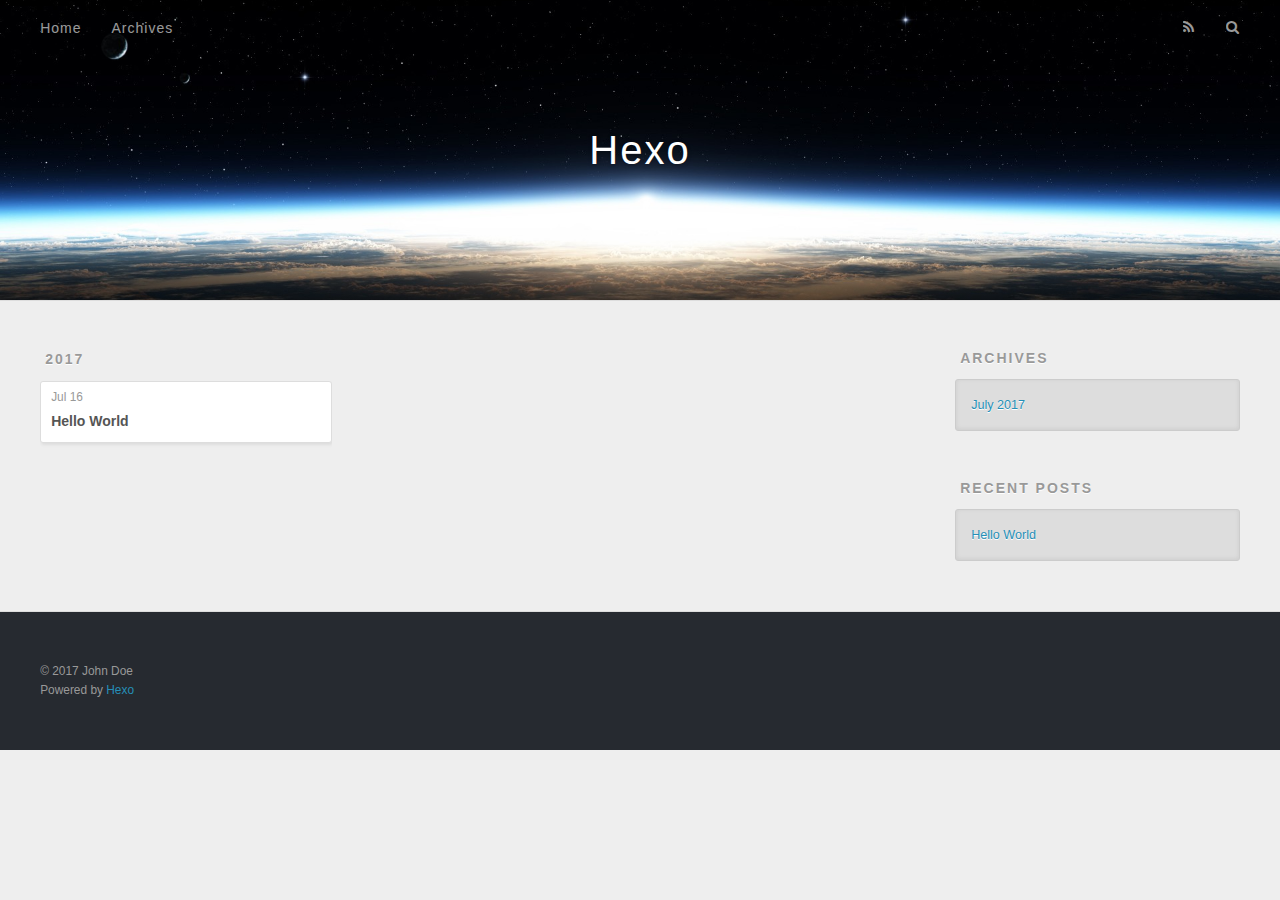
==== archives/2017/index.html @ 39131662 "Site updated: 2017-07-16 11:35:15" ====
<!DOCTYPE html>
<html>
<head>
  <meta charset="utf-8">
  
  <title>Archives: 2017 | Hexo</title>
  <meta name="viewport" content="width=device-width, initial-scale=1, maximum-scale=1">
  <meta property="og:type" content="website">
<meta property="og:title" content="Hexo">
<meta property="og:url" content="http://yoursite.com/archives/2017/index.html">
<meta property="og:site_name" content="Hexo">
<meta name="twitter:card" content="summary">
<meta name="twitter:title" content="Hexo">
  
    <link rel="alternate" href="/atom.xml" title="Hexo" type="application/atom+xml">
  
  
    <link rel="icon" href="/favicon.png">
  
  
    <link href="//fonts.googleapis.com/css?family=Source+Code+Pro" rel="stylesheet" type="text/css">
  
  <link rel="stylesheet" href="/css/style.css">
  

</head>

<body>
  <div id="container">
    <div id="wrap">
      <header id="header">
  <div id="banner"></div>
  <div id="header-outer" class="outer">
    <div id="header-title" class="inner">
      <h1 id="logo-wrap">
        <a href="/" id="logo">Hexo</a>
      </h1>
      
    </div>
    <div id="header-inner" class="inner">
      <nav id="main-nav">
        <a id="main-nav-toggle" class="nav-icon"></a>
        
          <a class="main-nav-link" href="/">Home</a>
        
          <a class="main-nav-link" href="/archives">Archives</a>
        
      </nav>
      <nav id="sub-nav">
        
          <a id="nav-rss-link" class="nav-icon" href="/atom.xml" title="RSS Feed"></a>
        
        <a id="nav-search-btn" class="nav-icon" title="Search"></a>
      </nav>
      <div id="search-form-wrap">
        <form action="//google.com/search" method="get" accept-charset="UTF-8" class="search-form"><input type="search" name="q" class="search-form-input" placeholder="Search"><button type="submit" class="search-form-submit">&#xF002;</button><input type="hidden" name="sitesearch" value="http://yoursite.com"></form>
      </div>
    </div>
  </div>
</header>
      <div class="outer">
        <section id="main">
  
  
    
    
      
      
      <section class="archives-wrap">
        <div class="archive-year-wrap">
          <a href="/archives/2017" class="archive-year">2017</a>
        </div>
        <div class="archives">
    
    <article class="archive-article archive-type-post">
  <div class="archive-article-inner">
    <header class="archive-article-header">
      <a href="/2017/07/16/hello-world/" class="archive-article-date">
  <time datetime="2017-07-16T03:01:49.778Z" itemprop="datePublished">Jul 16</time>
</a>
      
  
    <h1 itemprop="name">
      <a class="archive-article-title" href="/2017/07/16/hello-world/">Hello World</a>
    </h1>
  

    </header>
  </div>
</article>
  
  
    </div></section>
  

</section>
        
          <aside id="sidebar">
  
    

  
    

  
    
  
    
  <div class="widget-wrap">
    <h3 class="widget-title">Archives</h3>
    <div class="widget">
      <ul class="archive-list"><li class="archive-list-item"><a class="archive-list-link" href="/archives/2017/07/">July 2017</a></li></ul>
    </div>
  </div>


  
    
  <div class="widget-wrap">
    <h3 class="widget-title">Recent Posts</h3>
    <div class="widget">
      <ul>
        
          <li>
            <a href="/2017/07/16/hello-world/">Hello World</a>
          </li>
        
      </ul>
    </div>
  </div>

  
</aside>
        
      </div>
      <footer id="footer">
  
  <div class="outer">
    <div id="footer-info" class="inner">
      &copy; 2017 John Doe<br>
      Powered by <a href="http://hexo.io/" target="_blank">Hexo</a>
    </div>
  </div>
</footer>
    </div>
    <nav id="mobile-nav">
  
    <a href="/" class="mobile-nav-link">Home</a>
  
    <a href="/archives" class="mobile-nav-link">Archives</a>
  
</nav>
    

<script src="//ajax.googleapis.com/ajax/libs/jquery/2.0.3/jquery.min.js"></script>


  <link rel="stylesheet" href="/fancybox/jquery.fancybox.css">
  <script src="/fancybox/jquery.fancybox.pack.js"></script>


<script src="/js/script.js"></script>

  </div>
</body>
</html>
---- css/style.css ----
body {
  width: 100%;
}
body:before,
body:after {
  content: "";
  display: table;
}
body:after {
  clear: both;
}
html,
body,
div,
span,
applet,
object,
iframe,
h1,
h2,
h3,
h4,
h5,
h6,
p,
blockquote,
pre,
a,
abbr,
acronym,
address,
big,
cite,
code,
del,
dfn,
em,
img,
ins,
kbd,
q,
s,
samp,
small,
strike,
strong,
sub,
sup,
tt,
var,
dl,
dt,
dd,
ol,
ul,
li,
fieldset,
form,
label,
legend,
table,
caption,
tbody,
tfoot,
thead,
tr,
th,
td {
  margin: 0;
  padding: 0;
  border: 0;
  outline: 0;
  font-weight: inherit;
  font-style: inherit;
  font-family: inherit;
  font-size: 100%;
  vertical-align: baseline;
}
body {
  line-height: 1;
  color: #000;
  background: #fff;
}
ol,
ul {
  list-style: none;
}
table {
  border-collapse: separate;
  border-spacing: 0;
  vertical-align: middle;
}
caption,
th,
td {
  text-align: left;
  font-weight: normal;
  vertical-align: middle;
}
a img {
  border: none;
}
input,
button {
  margin: 0;
  padding: 0;
}
input::-moz-focus-inner,
button::-moz-focus-inner {
  border: 0;
  padding: 0;
}
@font-face {
  font-family: FontAwesome;
  font-style: normal;
  font-weight: normal;
  src: url("fonts/fontawesome-webfont.eot?v=#4.0.3");
  src: url("fonts/fontawesome-webfont.eot?#iefix&v=#4.0.3") format("embedded-opentype"), url("fonts/fontawesome-webfont.woff?v=#4.0.3") format("woff"), url("fonts/fontawesome-webfont.ttf?v=#4.0.3") format("truetype"), url("fonts/fontawesome-webfont.svg#fontawesomeregular?v=#4.0.3") format("svg");
}
html,
body,
#container {
  height: 100%;
}
body {
  background: #eee;
  font: 14px "Helvetica Neue", Helvetica, Arial, sans-serif;
  -webkit-text-size-adjust: 100%;
}
.outer {
  max-width: 1220px;
  margin: 0 auto;
  padding: 0 20px;
}
.outer:before,
.outer:after {
  content: "";
  display: table;
}
.outer:after {
  clear: both;
}
.inner {
  display: inline;
  float: left;
  width: 98.33333333333333%;
  margin: 0 0.833333333333333%;
}
.left,
.alignleft {
  float: left;
}
.right,
.alignright {
  float: right;
}
.clear {
  clear: both;
}
#container {
  position: relative;
}
.mobile-nav-on {
  overflow: hidden;
}
#wrap {
  height: 100%;
  width: 100%;
  position: absolute;
  top: 0;
  left: 0;
  -webkit-transition: 0.2s ease-out;
  -moz-transition: 0.2s ease-out;
  -ms-transition: 0.2s ease-out;
  transition: 0.2s ease-out;
  z-index: 1;
  background: #eee;
}
.mobile-nav-on #wrap {
  left: 280px;
}
@media screen and (min-width: 768px) {
  #main {
    display: inline;
    float: left;
    width: 73.33333333333333%;
    margin: 0 0.833333333333333%;
  }
}
.article-date,
.article-category-link,
.archive-year,
.widget-title {
  text-decoration: none;
  text-transform: uppercase;
  letter-spacing: 2px;
  color: #999;
  margin-bottom: 1em;
  margin-left: 5px;
  line-height: 1em;
  text-shadow: 0 1px #fff;
  font-weight: bold;
}
.article-inner,
.archive-article-inner {
  background: #fff;
  -webkit-box-shadow: 1px 2px 3px #ddd;
  box-shadow: 1px 2px 3px #ddd;
  border: 1px solid #ddd;
  border-radius: 3px;
}
.article-entry h1,
.widget h1 {
  font-size: 2em;
}
.article-entry h2,
.widget h2 {
  font-size: 1.5em;
}
.article-entry h3,
.widget h3 {
  font-size: 1.3em;
}
.article-entry h4,
.widget h4 {
  font-size: 1.2em;
}
.article-entry h5,
.widget h5 {
  font-size: 1em;
}
.article-entry h6,
.widget h6 {
  font-size: 1em;
  color: #999;
}
.article-entry hr,
.widget hr {
  border: 1px dashed #ddd;
}
.article-entry strong,
.widget strong {
  font-weight: bold;
}
.article-entry em,
.widget em,
.article-entry cite,
.widget cite {
  font-style: italic;
}
.article-entry sup,
.widget sup,
.article-entry sub,
.widget sub {
  font-size: 0.75em;
  line-height: 0;
  position: relative;
  vertical-align: baseline;
}
.article-entry sup,
.widget sup {
  top: -0.5em;
}
.article-entry sub,
.widget sub {
  bottom: -0.2em;
}
.article-entry small,
.widget small {
  font-size: 0.85em;
}
.article-entry acronym,
.widget acronym,
.article-entry abbr,
.widget abbr {
  border-bottom: 1px dotted;
}
.article-entry ul,
.widget ul,
.article-entry ol,
.widget ol,
.article-entry dl,
.widget dl {
  margin: 0 20px;
  line-height: 1.6em;
}
.article-entry ul ul,
.widget ul ul,
.article-entry ol ul,
.widget ol ul,
.article-entry ul ol,
.widget ul ol,
.article-entry ol ol,
.widget ol ol {
  margin-top: 0;
  margin-bottom: 0;
}
.article-entry ul,
.widget ul {
  list-style: disc;
}
.article-entry ol,
.widget ol {
  list-style: decimal;
}
.article-entry dt,
.widget dt {
  font-weight: bold;
}
#header {
  height: 300px;
  position: relative;
  border-bottom: 1px solid #ddd;
}
#header:before,
#header:after {
  content: "";
  position: absolute;
  left: 0;
  right: 0;
  height: 40px;
}
#header:before {
  top: 0;
  background: -webkit-linear-gradient(rgba(0,0,0,0.2), transparent);
  background: -moz-linear-gradient(rgba(0,0,0,0.2), transparent);
  background: -ms-linear-gradient(rgba(0,0,0,0.2), transparent);
  background: linear-gradient(rgba(0,0,0,0.2), transparent);
}
#header:after {
  bottom: 0;
  background: -webkit-linear-gradient(transparent, rgba(0,0,0,0.2));
  background: -moz-linear-gradient(transparent, rgba(0,0,0,0.2));
  background: -ms-linear-gradient(transparent, rgba(0,0,0,0.2));
  background: linear-gradient(transparent, rgba(0,0,0,0.2));
}
#header-outer {
  height: 100%;
  position: relative;
}
#header-inner {
  position: relative;
  overflow: hidden;
}
#banner {
  position: absolute;
  top: 0;
  left: 0;
  width: 100%;
  height: 100%;
  background: url("images/banner.jpg") center #000;
  -webkit-background-size: cover;
  -moz-background-size: cover;
  background-size: cover;
  z-index: -1;
}
#header-title {
  text-align: center;
  height: 40px;
  position: absolute;
  top: 50%;
  left: 0;
  margin-top: -20px;
}
#logo,
#subtitle {
  text-decoration: none;
  color: #fff;
  font-weight: 300;
  text-shadow: 0 1px 4px rgba(0,0,0,0.3);
}
#logo {
  font-size: 40px;
  line-height: 40px;
  letter-spacing: 2px;
}
#subtitle {
  font-size: 16px;
  line-height: 16px;
  letter-spacing: 1px;
}
#subtitle-wrap {
  margin-top: 16px;
}
#main-nav {
  float: left;
  margin-left: -15px;
}
.nav-icon,
.main-nav-link {
  float: left;
  color: #fff;
  opacity: 0.6;
  text-decoration: none;
  text-shadow: 0 1px rgba(0,0,0,0.2);
  -webkit-transition: opacity 0.2s;
  -moz-transition: opacity 0.2s;
  -ms-transition: opacity 0.2s;
  transition: opacity 0.2s;
  display: block;
  padding: 20px 15px;
}
.nav-icon:hover,
.main-nav-link:hover {
  opacity: 1;
}
.nav-icon {
  font-family: FontAwesome;
  text-align: center;
  font-size: 14px;
  width: 14px;
  height: 14px;
  padding: 20px 15px;
  position: relative;
  cursor: pointer;
}
.main-nav-link {
  font-weight: 300;
  letter-spacing: 1px;
}
@media screen and (max-width: 479px) {
  .main-nav-link {
    display: none;
  }
}
#main-nav-toggle {
  display: none;
}
#main-nav-toggle:before {
  content: "\f0c9";
}
@media screen and (max-width: 479px) {
  #main-nav-toggle {
    display: block;
  }
}
#sub-nav {
  float: right;
  margin-right: -15px;
}
#nav-rss-link:before {
  content: "\f09e";
}
#nav-search-btn:before {
  content: "\f002";
}
#search-form-wrap {
  position: absolute;
  top: 15px;
  width: 150px;
  height: 30px;
  right: -150px;
  opacity: 0;
  -webkit-transition: 0.2s ease-out;
  -moz-transition: 0.2s ease-out;
  -ms-transition: 0.2s ease-out;
  transition: 0.2s ease-out;
}
#search-form-wrap.on {
  opacity: 1;
  right: 0;
}
@media screen and (max-width: 479px) {
  #search-form-wrap {
    width: 100%;
    right: -100%;
  }
}
.search-form {
  position: absolute;
  top: 0;
  left: 0;
  right: 0;
  background: #fff;
  padding: 5px 15px;
  border-radius: 15px;
  -webkit-box-shadow: 0 0 10px rgba(0,0,0,0.3);
  box-shadow: 0 0 10px rgba(0,0,0,0.3);
}
.search-form-input {
  border: none;
  background: none;
  color: #555;
  width: 100%;
  font: 13px "Helvetica Neue", Helvetica, Arial, sans-serif;
  outline: none;
}
.search-form-input::-webkit-search-results-decoration,
.search-form-input::-webkit-search-cancel-button {
  -webkit-appearance: none;
}
.search-form-submit {
  position: absolute;
  top: 50%;
  right: 10px;
  margin-top: -7px;
  font: 13px FontAwesome;
  border: none;
  background: none;
  color: #bbb;
  cursor: pointer;
}
.search-form-submit:hover,
.search-form-submit:focus {
  color: #777;
}
.article {
  margin: 50px 0;
}
.article-inner {
  overflow: hidden;
}
.article-meta:before,
.article-meta:after {
  content: "";
  display: table;
}
.article-meta:after {
  clear: both;
}
.article-date {
  float: left;
}
.article-category {
  float: left;
  line-height: 1em;
  color: #ccc;
  text-shadow: 0 1px #fff;
  margin-left: 8px;
}
.article-category:before {
  content: "\2022";
}
.article-category-link {
  margin: 0 12px 1em;
}
.article-header {
  padding: 20px 20px 0;
}
.article-title {
  text-decoration: none;
  font-size: 2em;
  font-weight: bold;
  color: #555;
  line-height: 1.1em;
  -webkit-transition: color 0.2s;
  -moz-transition: color 0.2s;
  -ms-transition: color 0.2s;
  transition: color 0.2s;
}
a.article-title:hover {
  color: #258fb8;
}
.article-entry {
  color: #555;
  padding: 0 20px;
}
.article-entry:before,
.article-entry:after {
  content: "";
  display: table;
}
.article-entry:after {
  clear: both;
}
.article-entry p,
.article-entry table {
  line-height: 1.6em;
  margin: 1.6em 0;
}
.article-entry h1,
.article-entry h2,
.article-entry h3,
.article-entry h4,
.article-entry h5,
.article-entry h6 {
  font-weight: bold;
}
.article-entry h1,
.article-entry h2,
.article-entry h3,
.article-entry h4,
.article-entry h5,
.article-entry h6 {
  line-height: 1.1em;
  margin: 1.1em 0;
}
.article-entry a {
  color: #258fb8;
  text-decoration: none;
}
.article-entry a:hover {
  text-decoration: underline;
}
.article-entry ul,
.article-entry ol,
.article-entry dl {
  margin-top: 1.6em;
  margin-bottom: 1.6em;
}
.article-entry img,
.article-entry video {
  max-width: 100%;
  height: auto;
  display: block;
  margin: auto;
}
.article-entry iframe {
  border: none;
}
.article-entry table {
  width: 100%;
  border-collapse: collapse;
  border-spacing: 0;
}
.article-entry th {
  font-weight: bold;
  border-bottom: 3px solid #ddd;
  padding-bottom: 0.5em;
}
.article-entry td {
  border-bottom: 1px solid #ddd;
  padding: 10px 0;
}
.article-entry blockquote {
  font-family: Georgia, "Times New Roman", serif;
  font-size: 1.4em;
  margin: 1.6em 20px;
  text-align: center;
}
.article-entry blockquote footer {
  font-size: 14px;
  margin: 1.6em 0;
  font-family: "Helvetica Neue", Helvetica, Arial, sans-serif;
}
.article-entry blockquote footer cite:before {
  content: "—";
  padding: 0 0.5em;
}
.article-entry .pullquote {
  text-align: left;
  width: 45%;
  margin: 0;
}
.article-entry .pullquote.left {
  margin-left: 0.5em;
  margin-right: 1em;
}
.article-entry .pullquote.right {
  margin-right: 0.5em;
  margin-left: 1em;
}
.article-entry .caption {
  color: #999;
  display: block;
  font-size: 0.9em;
  margin-top: 0.5em;
  position: relative;
  text-align: center;
}
.article-entry .video-container {
  position: relative;
  padding-top: 56.25%;
  height: 0;
  overflow: hidden;
}
.article-entry .video-container iframe,
.article-entry .video-container object,
.article-entry .video-container embed {
  position: absolute;
  top: 0;
  left: 0;
  width: 100%;
  height: 100%;
  margin-top: 0;
}
.article-more-link a {
  display: inline-block;
  line-height: 1em;
  padding: 6px 15px;
  border-radius: 15px;
  background: #eee;
  color: #999;
  text-shadow: 0 1px #fff;
  text-decoration: none;
}
.article-more-link a:hover {
  background: #258fb8;
  color: #fff;
  text-decoration: none;
  text-shadow: 0 1px #1e7293;
}
.article-footer {
  font-size: 0.85em;
  line-height: 1.6em;
  border-top: 1px solid #ddd;
  padding-top: 1.6em;
  margin: 0 20px 20px;
}
.article-footer:before,
.article-footer:after {
  content: "";
  display: table;
}
.article-footer:after {
  clear: both;
}
.article-footer a {
  color: #999;
  text-decoration: none;
}
.article-footer a:hover {
  color: #555;
}
.article-tag-list-item {
  float: left;
  margin-right: 10px;
}
.article-tag-list-link:before {
  content: "#";
}
.article-comment-link {
  float: right;
}
.article-comment-link:before {
  content: "\f075";
  font-family: FontAwesome;
  padding-right: 8px;
}
.article-share-link {
  cursor: pointer;
  float: right;
  margin-left: 20px;
}
.article-share-link:before {
  content: "\f064";
  font-family: FontAwesome;
  padding-right: 6px;
}
#article-nav {
  position: relative;
}
#article-nav:before,
#article-nav:after {
  content: "";
  display: table;
}
#article-nav:after {
  clear: both;
}
@media screen and (min-width: 768px) {
  #article-nav {
    margin: 50px 0;
  }
  #article-nav:before {
    width: 8px;
    height: 8px;
    position: absolute;
    top: 50%;
    left: 50%;
    margin-top: -4px;
    margin-left: -4px;
    content: "";
    border-radius: 50%;
    background: #ddd;
    -webkit-box-shadow: 0 1px 2px #fff;
    box-shadow: 0 1px 2px #fff;
  }
}
.article-nav-link-wrap {
  text-decoration: none;
  text-shadow: 0 1px #fff;
  color: #999;
  -webkit-box-sizing: border-box;
  -moz-box-sizing: border-box;
  box-sizing: border-box;
  margin-top: 50px;
  text-align: center;
  display: block;
}
.article-nav-link-wrap:hover {
  color: #555;
}
@media screen and (min-width: 768px) {
  .article-nav-link-wrap {
    width: 50%;
    margin-top: 0;
  }
}
@media screen and (min-width: 768px) {
  #article-nav-newer {
    float: left;
    text-align: right;
    padding-right: 20px;
  }
}
@media screen and (min-width: 768px) {
  #article-nav-older {
    float: right;
    text-align: left;
    padding-left: 20px;
  }
}
.article-nav-caption {
  text-transform: uppercase;
  letter-spacing: 2px;
  color: #ddd;
  line-height: 1em;
  font-weight: bold;
}
#article-nav-newer .article-nav-caption {
  margin-right: -2px;
}
.article-nav-title {
  font-size: 0.85em;
  line-height: 1.6em;
  margin-top: 0.5em;
}
.article-share-box {
  position: absolute;
  display: none;
  background: #fff;
  -webkit-box-shadow: 1px 2px 10px rgba(0,0,0,0.2);
  box-shadow: 1px 2px 10px rgba(0,0,0,0.2);
  border-radius: 3px;
  margin-left: -145px;
  overflow: hidden;
  z-index: 1;
}
.article-share-box.on {
  display: block;
}
.article-share-input {
  width: 100%;
  background: none;
  -webkit-box-sizing: border-box;
  -moz-box-sizing: border-box;
  box-sizing: border-box;
  font: 14px "Helvetica Neue", Helvetica, Arial, sans-serif;
  padding: 0 15px;
  color: #555;
  outline: none;
  border: 1px solid #ddd;
  border-radius: 3px 3px 0 0;
  height: 36px;
  line-height: 36px;
}
.article-share-links {
  background: #eee;
}
.article-share-links:before,
.article-share-links:after {
  content: "";
  display: table;
}
.article-share-links:after {
  clear: both;
}
.article-share-twitter,
.article-share-facebook,
.article-share-pinterest,
.article-share-google {
  width: 50px;
  height: 36px;
  display: block;
  float: left;
  position: relative;
  color: #999;
  text-shadow: 0 1px #fff;
}
.article-share-twitter:before,
.article-share-facebook:before,
.article-share-pinterest:before,
.article-share-google:before {
  font-size: 20px;
  font-family: FontAwesome;
  width: 20px;
  height: 20px;
  position: absolute;
  top: 50%;
  left: 50%;
  margin-top: -10px;
  margin-left: -10px;
  text-align: center;
}
.article-share-twitter:hover,
.article-share-facebook:hover,
.article-share-pinterest:hover,
.article-share-google:hover {
  color: #fff;
}
.article-share-twitter:before {
  content: "\f099";
}
.article-share-twitter:hover {
  background: #00aced;
  text-shadow: 0 1px #008abe;
}
.article-share-facebook:before {
  content: "\f09a";
}
.article-share-facebook:hover {
  background: #3b5998;
  text-shadow: 0 1px #2f477a;
}
.article-share-pinterest:before {
  content: "\f0d2";
}
.article-share-pinterest:hover {
  background: #cb2027;
  text-shadow: 0 1px #a21a1f;
}
.article-share-google:before {
  content: "\f0d5";
}
.article-share-google:hover {
  background: #dd4b39;
  text-shadow: 0 1px #be3221;
}
.article-gallery {
  background: #000;
  position: relative;
}
.article-gallery-photos {
  position: relative;
  overflow: hidden;
}
.article-gallery-img {
  display: none;
  max-width: 100%;
}
.article-gallery-img:first-child {
  display: block;
}
.article-gallery-img.loaded {
  position: absolute;
  display: block;
}
.article-gallery-img img {
  display: block;
  max-width: 100%;
  margin: 0 auto;
}
#comments {
  background: #fff;
  -webkit-box-shadow: 1px 2px 3px #ddd;
  box-shadow: 1px 2px 3px #ddd;
  padding: 20px;
  border: 1px solid #ddd;
  border-radius: 3px;
  margin: 50px 0;
}
#comments a {
  color: #258fb8;
}
.archives-wrap {
  margin: 50px 0;
}
.archives:before,
.archives:after {
  content: "";
  display: table;
}
.archives:after {
  clear: both;
}
.archive-year-wrap {
  margin-bottom: 1em;
}
.archives {
  -webkit-column-gap: 10px;
  -moz-column-gap: 10px;
  column-gap: 10px;
}
@media screen and (min-width: 480px) and (max-width: 767px) {
  .archives {
    -webkit-column-count: 2;
    -moz-column-count: 2;
    column-count: 2;
  }
}
@media screen and (min-width: 768px) {
  .archives {
    -webkit-column-count: 3;
    -moz-column-count: 3;
    column-count: 3;
  }
}
.archive-article {
  -webkit-column-break-inside: avoid;
  page-break-inside: avoid;
  overflow: hidden;
  break-inside: avoid-column;
}
.archive-article-inner {
  padding: 10px;
  margin-bottom: 15px;
}
.archive-article-title {
  text-decoration: none;
  font-weight: bold;
  color: #555;
  -webkit-transition: color 0.2s;
  -moz-transition: color 0.2s;
  -ms-transition: color 0.2s;
  transition: color 0.2s;
  line-height: 1.6em;
}
.archive-article-title:hover {
  color: #258fb8;
}
.archive-article-footer {
  margin-top: 1em;
}
.archive-article-date {
  color: #999;
  text-decoration: none;
  font-size: 0.85em;
  line-height: 1em;
  margin-bottom: 0.5em;
  display: block;
}
#page-nav {
  margin: 50px auto;
  background: #fff;
  -webkit-box-shadow: 1px 2px 3px #ddd;
  box-shadow: 1px 2px 3px #ddd;
  border: 1px solid #ddd;
  border-radius: 3px;
  text-align: center;
  color: #999;
  overflow: hidden;
}
#page-nav:before,
#page-nav:after {
  content: "";
  display: table;
}
#page-nav:after {
  clear: both;
}
#page-nav a,
#page-nav span {
  padding: 10px 20px;
  line-height: 1;
  height: 2ex;
}
#page-nav a {
  color: #999;
  text-decoration: none;
}
#page-nav a:hover {
  background: #999;
  color: #fff;
}
#page-nav .prev {
  float: left;
}
#page-nav .next {
  float: right;
}
#page-nav .page-number {
  display: inline-block;
}
@media screen and (max-width: 479px) {
  #page-nav .page-number {
    display: none;
  }
}
#page-nav .current {
  color: #555;
  font-weight: bold;
}
#page-nav .space {
  color: #ddd;
}
#footer {
  background: #262a30;
  padding: 50px 0;
  border-top: 1px solid #ddd;
  color: #999;
}
#footer a {
  color: #258fb8;
  text-decoration: none;
}
#footer a:hover {
  text-decoration: underline;
}
#footer-info {
  line-height: 1.6em;
  font-size: 0.85em;
}
.article-entry pre,
.article-entry .highlight {
  background: #2d2d2d;
  margin: 0 -20px;
  padding: 15px 20px;
  border-style: solid;
  border-color: #ddd;
  border-width: 1px 0;
  overflow: auto;
  color: #ccc;
  line-height: 22.400000000000002px;
}
.article-entry .highlight .gutter pre,
.article-entry .gist .gist-file .gist-data .line-numbers {
  color: #666;
  font-size: 0.85em;
}
.article-entry pre,
.article-entry code {
  font-family: "Source Code Pro", Consolas, Monaco, Menlo, Consolas, monospace;
}
.article-entry code {
  background: #eee;
  text-shadow: 0 1px #fff;
  padding: 0 0.3em;
}
.article-entry pre code {
  background: none;
  text-shadow: none;
  padding: 0;
}
.article-entry .highlight pre {
  border: none;
  margin: 0;
  padding: 0;
}
.article-entry .highlight table {
  margin: 0;
  width: auto;
}
.article-entry .highlight td {
  border: none;
  padding: 0;
}
.article-entry .highlight figcaption {
  font-size: 0.85em;
  color: #999;
  line-height: 1em;
  margin-bottom: 1em;
}
.article-entry .highlight figcaption:before,
.article-entry .highlight figcaption:after {
  content: "";
  display: table;
}
.article-entry .highlight figcaption:after {
  clear: both;
}
.article-entry .highlight figcaption a {
  float: right;
}
.article-entry .highlight .gutter pre {
  text-align: right;
  padding-right: 20px;
}
.article-entry .highlight .line {
  height: 22.400000000000002px;
}
.article-entry .highlight .line.marked {
  background: #515151;
}
.article-entry .gist {
  margin: 0 -20px;
  border-style: solid;
  border-color: #ddd;
  border-width: 1px 0;
  background: #2d2d2d;
  padding: 15px 20px 15px 0;
}
.article-entry .gist .gist-file {
  border: none;
  font-family: "Source Code Pro", Consolas, Monaco, Menlo, Consolas, monospace;
  margin: 0;
}
.article-entry .gist .gist-file .gist-data {
  background: none;
  border: none;
}
.article-entry .gist .gist-file .gist-data .line-numbers {
  background: none;
  border: none;
  padding: 0 20px 0 0;
}
.article-entry .gist .gist-file .gist-data .line-data {
  padding: 0 !important;
}
.article-entry .gist .gist-file .highlight {
  margin: 0;
  padding: 0;
  border: none;
}
.article-entry .gist .gist-file .gist-meta {
  background: #2d2d2d;
  color: #999;
  font: 0.85em "Helvetica Neue", Helvetica, Arial, sans-serif;
  text-shadow: 0 0;
  padding: 0;
  margin-top: 1em;
  margin-left: 20px;
}
.article-entry .gist .gist-file .gist-meta a {
  color: #258fb8;
  font-weight: normal;
}
.article-entry .gist .gist-file .gist-meta a:hover {
  text-decoration: underline;
}
pre .comment,
pre .title {
  color: #999;
}
pre .variable,
pre .attribute,
pre .tag,
pre .regexp,
pre .ruby .constant,
pre .xml .tag .title,
pre .xml .pi,
pre .xml .doctype,
pre .html .doctype,
pre .css .id,
pre .css .class,
pre .css .pseudo {
  color: #f2777a;
}
pre .number,
pre .preprocessor,
pre .built_in,
pre .literal,
pre .params,
pre .constant {
  color: #f99157;
}
pre .class,
pre .ruby .class .title,
pre .css .rules .attribute {
  color: #9c9;
}
pre .string,
pre .value,
pre .inheritance,
pre .header,
pre .ruby .symbol,
pre .xml .cdata {
  color: #9c9;
}
pre .css .hexcolor {
  color: #6cc;
}
pre .function,
pre .python .decorator,
pre .python .title,
pre .ruby .function .title,
pre .ruby .title .keyword,
pre .perl .sub,
pre .javascript .title,
pre .coffeescript .title {
  color: #69c;
}
pre .keyword,
pre .javascript .function {
  color: #c9c;
}
@media screen and (max-width: 479px) {
  #mobile-nav {
    position: absolute;
    top: 0;
    left: 0;
    width: 280px;
    height: 100%;
    background: #191919;
    border-right: 1px solid #fff;
  }
}
@media screen and (max-width: 479px) {
  .mobile-nav-link {
    display: block;
    color: #999;
    text-decoration: none;
    padding: 15px 20px;
    font-weight: bold;
  }
  .mobile-nav-link:hover {
    color: #fff;
  }
}
@media screen and (min-width: 768px) {
  #sidebar {
    display: inline;
    float: left;
    width: 23.333333333333332%;
    margin: 0 0.833333333333333%;
  }
}
.widget-wrap {
  margin: 50px 0;
}
.widget {
  color: #777;
  text-shadow: 0 1px #fff;
  background: #ddd;
  -webkit-box-shadow: 0 -1px 4px #ccc inset;
  box-shadow: 0 -1px 4px #ccc inset;
  border: 1px solid #ccc;
  padding: 15px;
  border-radius: 3px;
}
.widget a {
  color: #258fb8;
  text-decoration: none;
}
.widget a:hover {
  text-decoration: underline;
}
.widget ul ul,
.widget ol ul,
.widget dl ul,
.widget ul ol,
.widget ol ol,
.widget dl ol,
.widget ul dl,
.widget ol dl,
.widget dl dl {
  margin-left: 15px;
  list-style: disc;
}
.widget {
  line-height: 1.6em;
  word-wrap: break-word;
  font-size: 0.9em;
}
.widget ul,
.widget ol {
  list-style: none;
  margin: 0;
}
.widget ul ul,
.widget ol ul,
.widget ul ol,
.widget ol ol {
  margin: 0 20px;
}
.widget ul ul,
.widget ol ul {
  list-style: disc;
}
.widget ul ol,
.widget ol ol {
  list-style: decimal;
}
.category-list-count,
.tag-list-count,
.archive-list-count {
  padding-left: 5px;
  color: #999;
  font-size: 0.85em;
}
.category-list-count:before,
.tag-list-count:before,
.archive-list-count:before {
  content: "(";
}
.category-list-count:after,
.tag-list-count:after,
.archive-list-count:after {
  content: ")";
}
.tagcloud a {
  margin-right: 5px;
  display: inline-block;
}
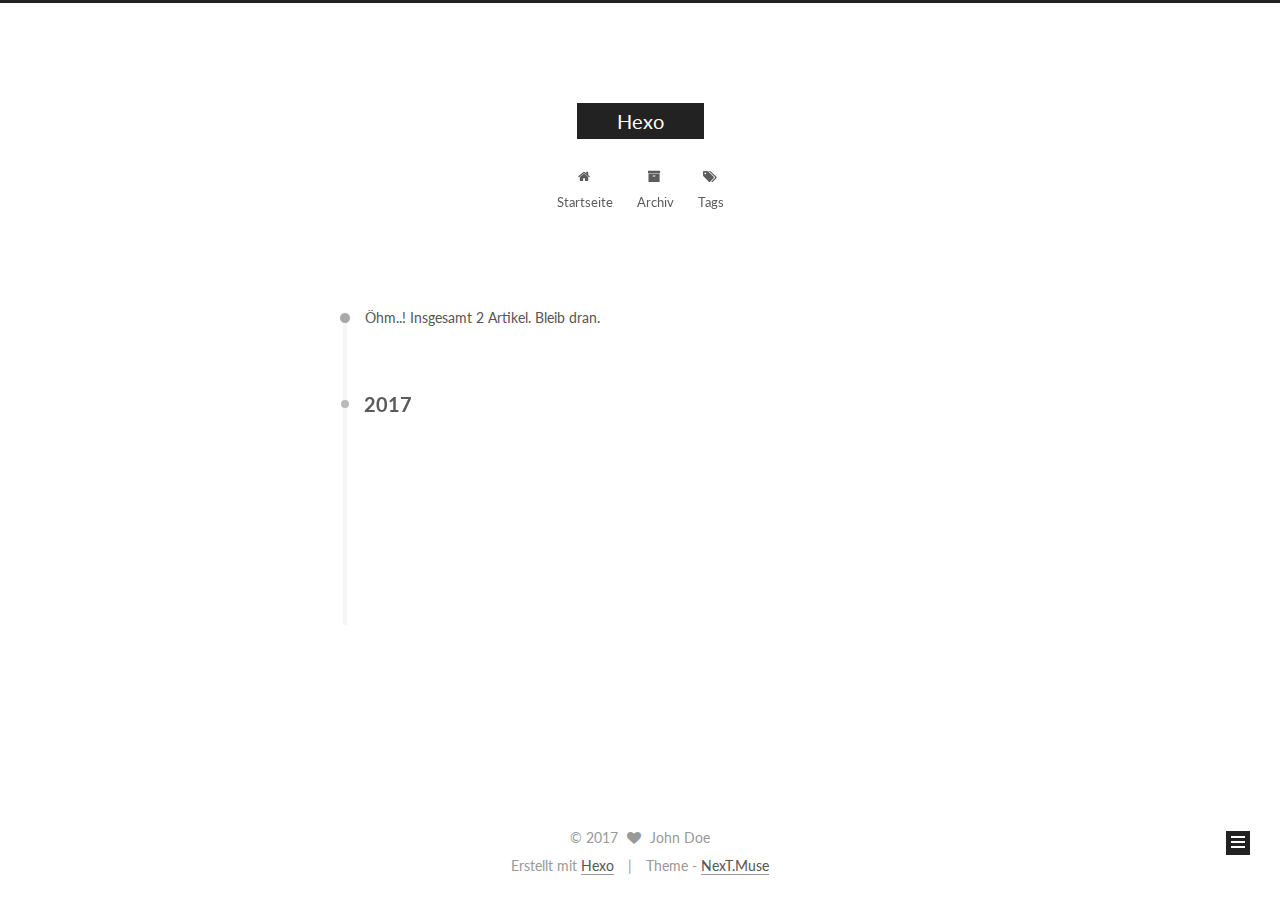
==== commit 44f19e75: "Site updated: 2017-07-16 12:05:04" ====
--- a/archives/2017/index.html
+++ b/archives/2017/index.html
@@ -1,166 +1,586 @@
 <!DOCTYPE html>
-<html>
+
+
+
+  
+
+
+<html class="theme-next muse use-motion" lang="">
 <head>
-  <meta charset="utf-8">
-  
-  <title>Archives: 2017 | Hexo</title>
-  <meta name="viewport" content="width=device-width, initial-scale=1, maximum-scale=1">
-  <meta property="og:type" content="website">
+  <meta charset="UTF-8"/>
+<meta http-equiv="X-UA-Compatible" content="IE=edge" />
+<meta name="viewport" content="width=device-width, initial-scale=1, maximum-scale=1"/>
+
+
+
+
+
+
+
+
+
+<meta http-equiv="Cache-Control" content="no-transform" />
+<meta http-equiv="Cache-Control" content="no-siteapp" />
+
+
+
+
+
+
+
+
+
+
+
+
+
+
+
+  
+  
+  <link href="/lib/fancybox/source/jquery.fancybox.css?v=2.1.5" rel="stylesheet" type="text/css" />
+
+
+
+
+  
+  
+  
+  
+
+  
+    
+    
+  
+
+  
+
+  
+
+  
+
+  
+
+  
+    
+    
+    <link href="//fonts.googleapis.com/css?family=Lato:300,300italic,400,400italic,700,700italic&subset=latin,latin-ext" rel="stylesheet" type="text/css">
+  
+
+
+
+
+
+
+<link href="/lib/font-awesome/css/font-awesome.min.css?v=4.6.2" rel="stylesheet" type="text/css" />
+
+<link href="/css/main.css?v=5.1.1" rel="stylesheet" type="text/css" />
+
+
+  <meta name="keywords" content="Hexo, NexT" />
+
+
+
+
+
+
+
+
+  <link rel="shortcut icon" type="image/x-icon" href="/favicon.ico?v=5.1.1" />
+
+
+
+
+
+
+<meta property="og:type" content="website">
 <meta property="og:title" content="Hexo">
 <meta property="og:url" content="http://yoursite.com/archives/2017/index.html">
 <meta property="og:site_name" content="Hexo">
 <meta name="twitter:card" content="summary">
 <meta name="twitter:title" content="Hexo">
-  
-    <link rel="alternate" href="/atom.xml" title="Hexo" type="application/atom+xml">
-  
-  
-    <link rel="icon" href="/favicon.png">
-  
-  
-    <link href="//fonts.googleapis.com/css?family=Source+Code+Pro" rel="stylesheet" type="text/css">
-  
-  <link rel="stylesheet" href="/css/style.css">
-  
+
+
+
+<script type="text/javascript" id="hexo.configurations">
+  var NexT = window.NexT || {};
+  var CONFIG = {
+    root: '/',
+    scheme: 'Muse',
+    sidebar: {"position":"left","display":"post","offset":12,"offset_float":0,"b2t":false,"scrollpercent":false,"onmobile":false},
+    fancybox: true,
+    motion: true,
+    duoshuo: {
+      userId: '0',
+      author: 'Author'
+    },
+    algolia: {
+      applicationID: '',
+      apiKey: '',
+      indexName: '',
+      hits: {"per_page":10},
+      labels: {"input_placeholder":"Search for Posts","hits_empty":"We didn't find any results for the search: ${query}","hits_stats":"${hits} results found in ${time} ms"}
+    }
+  };
+</script>
+
+
+
+  <link rel="canonical" href="http://yoursite.com/archives/2017/"/>
+
+
+
+
+
+  <title>Archiv | Hexo</title>
+  
+
+
+
+
+
+
+
+
+
+
+
+
+
 
 </head>
 
-<body>
-  <div id="container">
-    <div id="wrap">
-      <header id="header">
-  <div id="banner"></div>
-  <div id="header-outer" class="outer">
-    <div id="header-title" class="inner">
-      <h1 id="logo-wrap">
-        <a href="/" id="logo">Hexo</a>
-      </h1>
-      
+<body itemscope itemtype="http://schema.org/WebPage" lang="">
+
+  
+  
+    
+  
+
+  <div class="container sidebar-position-left  page-archive  ">
+    <div class="headband"></div>
+
+    <header id="header" class="header" itemscope itemtype="http://schema.org/WPHeader">
+      <div class="header-inner"><div class="site-brand-wrapper">
+  <div class="site-meta ">
+    
+
+    <div class="custom-logo-site-title">
+      <a href="/"  class="brand" rel="start">
+        <span class="logo-line-before"><i></i></span>
+        <span class="site-title">Hexo</span>
+        <span class="logo-line-after"><i></i></span>
+      </a>
     </div>
-    <div id="header-inner" class="inner">
-      <nav id="main-nav">
-        <a id="main-nav-toggle" class="nav-icon"></a>
-        
-          <a class="main-nav-link" href="/">Home</a>
-        
-          <a class="main-nav-link" href="/archives">Archives</a>
-        
-      </nav>
-      <nav id="sub-nav">
-        
-          <a id="nav-rss-link" class="nav-icon" href="/atom.xml" title="RSS Feed"></a>
-        
-        <a id="nav-search-btn" class="nav-icon" title="Search"></a>
-      </nav>
-      <div id="search-form-wrap">
-        <form action="//google.com/search" method="get" accept-charset="UTF-8" class="search-form"><input type="search" name="q" class="search-form-input" placeholder="Search"><button type="submit" class="search-form-submit">&#xF002;</button><input type="hidden" name="sitesearch" value="http://yoursite.com"></form>
+      
+        <p class="site-subtitle"></p>
+      
+  </div>
+
+  <div class="site-nav-toggle">
+    <button>
+      <span class="btn-bar"></span>
+      <span class="btn-bar"></span>
+      <span class="btn-bar"></span>
+    </button>
+  </div>
+</div>
+
+<nav class="site-nav">
+  
+
+  
+    <ul id="menu" class="menu">
+      
+        
+        <li class="menu-item menu-item-home">
+          <a href="/" rel="section">
+            
+              <i class="menu-item-icon fa fa-fw fa-home"></i> <br />
+            
+            Startseite
+          </a>
+        </li>
+      
+        
+        <li class="menu-item menu-item-archives">
+          <a href="/archives/" rel="section">
+            
+              <i class="menu-item-icon fa fa-fw fa-archive"></i> <br />
+            
+            Archiv
+          </a>
+        </li>
+      
+        
+        <li class="menu-item menu-item-tags">
+          <a href="/tags/" rel="section">
+            
+              <i class="menu-item-icon fa fa-fw fa-tags"></i> <br />
+            
+            Tags
+          </a>
+        </li>
+      
+
+      
+    </ul>
+  
+
+  
+</nav>
+
+
+
+ </div>
+    </header>
+
+    <main id="main" class="main">
+      <div class="main-inner">
+        <div class="content-wrap">
+          <div id="content" class="content">
+            
+
+  <section id="posts" class="posts-collapse">
+    <span class="archive-move-on"></span>
+
+    <span class="archive-page-counter">
+      
+      
+      
+        
+      
+      Öhm..! Insgesamt 2 Artikel. Bleib dran.
+    </span>
+
+    
+
+      
+      
+      
+
+      
+        
+        <div class="collection-title">
+          <h2 class="archive-year motion-element" id="archive-year-2017">2017</h2>
+        </div>
+      
+      
+
+      
+
+  <article class="post post-type-normal" itemscope itemtype="http://schema.org/Article">
+    <header class="post-header">
+
+      <h2 class="post-title">
+        
+            <a class="post-title-link" href="/2017/07/16/my-first-blog/" itemprop="url">
+              
+                <span itemprop="name">my-first-blog</span>
+              
+            </a>
+        
+      </h2>
+
+      <div class="post-meta">
+        <time class="post-time" itemprop="dateCreated"
+              datetime="2017-07-16T11:54:43+08:00"
+              content="2017-07-16" >
+          07-16
+        </time>
       </div>
+
+    </header>
+  </article>
+
+
+
+    
+
+      
+      
+      
+
+      
+      
+
+      
+
+  <article class="post post-type-normal" itemscope itemtype="http://schema.org/Article">
+    <header class="post-header">
+
+      <h2 class="post-title">
+        
+            <a class="post-title-link" href="/2017/07/16/hello-world/" itemprop="url">
+              
+                <span itemprop="name">Hello World</span>
+              
+            </a>
+        
+      </h2>
+
+      <div class="post-meta">
+        <time class="post-time" itemprop="dateCreated"
+              datetime="2017-07-16T11:01:49+08:00"
+              content="2017-07-16" >
+          07-16
+        </time>
+      </div>
+
+    </header>
+  </article>
+
+
+
+    
+
+  </section>
+
+  
+
+
+
+          </div>
+          
+
+
+          
+
+        </div>
+        
+          
+  
+  <div class="sidebar-toggle">
+    <div class="sidebar-toggle-line-wrap">
+      <span class="sidebar-toggle-line sidebar-toggle-line-first"></span>
+      <span class="sidebar-toggle-line sidebar-toggle-line-middle"></span>
+      <span class="sidebar-toggle-line sidebar-toggle-line-last"></span>
     </div>
   </div>
-</header>
-      <div class="outer">
-        <section id="main">
-  
-  
-    
-    
-      
-      
-      <section class="archives-wrap">
-        <div class="archive-year-wrap">
-          <a href="/archives/2017" class="archive-year">2017</a>
+
+  <aside id="sidebar" class="sidebar">
+    
+    <div class="sidebar-inner">
+
+      
+
+      
+
+      <section class="site-overview sidebar-panel sidebar-panel-active">
+        <div class="site-author motion-element" itemprop="author" itemscope itemtype="http://schema.org/Person">
+          <img class="site-author-image" itemprop="image"
+               src="/images/avatar.gif"
+               alt="John Doe" />
+          <p class="site-author-name" itemprop="name">John Doe</p>
+           
+              <p class="site-description motion-element" itemprop="description"></p>
+          
         </div>
-        <div class="archives">
-    
-    <article class="archive-article archive-type-post">
-  <div class="archive-article-inner">
-    <header class="archive-article-header">
-      <a href="/2017/07/16/hello-world/" class="archive-article-date">
-  <time datetime="2017-07-16T03:01:49.778Z" itemprop="datePublished">Jul 16</time>
-</a>
-      
-  
-    <h1 itemprop="name">
-      <a class="archive-article-title" href="/2017/07/16/hello-world/">Hello World</a>
-    </h1>
-  
-
-    </header>
+        <nav class="site-state motion-element">
+
+          
+            <div class="site-state-item site-state-posts">
+              <a href="/archives/">
+                <span class="site-state-item-count">2</span>
+                <span class="site-state-item-name">Artikel</span>
+              </a>
+            </div>
+          
+
+          
+
+          
+
+        </nav>
+
+        
+
+        <div class="links-of-author motion-element">
+          
+        </div>
+
+        
+        
+
+        
+        
+
+        
+
+
+      </section>
+
+      
+
+      
+
+    </div>
+  </aside>
+
+
+        
+      </div>
+    </main>
+
+    <footer id="footer" class="footer">
+      <div class="footer-inner">
+        <div class="copyright" >
+  
+  &copy; 
+  <span itemprop="copyrightYear">2017</span>
+  <span class="with-love">
+    <i class="fa fa-heart"></i>
+  </span>
+  <span class="author" itemprop="copyrightHolder">John Doe</span>
+</div>
+
+
+<div class="powered-by">
+  Erstellt mit  <a class="theme-link" href="https://hexo.io">Hexo</a>
+</div>
+
+<div class="theme-info">
+  Theme -
+  <a class="theme-link" href="https://github.com/iissnan/hexo-theme-next">
+    NexT.Muse
+  </a>
+</div>
+
+
+        
+
+        
+      </div>
+    </footer>
+
+    
+      <div class="back-to-top">
+        <i class="fa fa-arrow-up"></i>
+        
+      </div>
+    
+
   </div>
-</article>
-  
-  
-    </div></section>
-  
-
-</section>
-        
-          <aside id="sidebar">
-  
-    
-
-  
-    
-
-  
-    
-  
-    
-  <div class="widget-wrap">
-    <h3 class="widget-title">Archives</h3>
-    <div class="widget">
-      <ul class="archive-list"><li class="archive-list-item"><a class="archive-list-link" href="/archives/2017/07/">July 2017</a></li></ul>
-    </div>
-  </div>
-
-
-  
-    
-  <div class="widget-wrap">
-    <h3 class="widget-title">Recent Posts</h3>
-    <div class="widget">
-      <ul>
-        
-          <li>
-            <a href="/2017/07/16/hello-world/">Hello World</a>
-          </li>
-        
-      </ul>
-    </div>
-  </div>
-
-  
-</aside>
-        
-      </div>
-      <footer id="footer">
-  
-  <div class="outer">
-    <div id="footer-info" class="inner">
-      &copy; 2017 John Doe<br>
-      Powered by <a href="http://hexo.io/" target="_blank">Hexo</a>
-    </div>
-  </div>
-</footer>
-    </div>
-    <nav id="mobile-nav">
-  
-    <a href="/" class="mobile-nav-link">Home</a>
-  
-    <a href="/archives" class="mobile-nav-link">Archives</a>
-  
-</nav>
-    
-
-<script src="//ajax.googleapis.com/ajax/libs/jquery/2.0.3/jquery.min.js"></script>
-
-
-  <link rel="stylesheet" href="/fancybox/jquery.fancybox.css">
-  <script src="/fancybox/jquery.fancybox.pack.js"></script>
-
-
-<script src="/js/script.js"></script>
-
-  </div>
+
+  
+
+<script type="text/javascript">
+  if (Object.prototype.toString.call(window.Promise) !== '[object Function]') {
+    window.Promise = null;
+  }
+</script>
+
+
+
+
+
+
+
+
+
+  
+
+
+
+
+
+
+
+
+
+
+
+
+  
+  <script type="text/javascript" src="/lib/jquery/index.js?v=2.1.3"></script>
+
+  
+  <script type="text/javascript" src="/lib/fastclick/lib/fastclick.min.js?v=1.0.6"></script>
+
+  
+  <script type="text/javascript" src="/lib/jquery_lazyload/jquery.lazyload.js?v=1.9.7"></script>
+
+  
+  <script type="text/javascript" src="/lib/velocity/velocity.min.js?v=1.2.1"></script>
+
+  
+  <script type="text/javascript" src="/lib/velocity/velocity.ui.min.js?v=1.2.1"></script>
+
+  
+  <script type="text/javascript" src="/lib/fancybox/source/jquery.fancybox.pack.js?v=2.1.5"></script>
+
+
+  
+
+
+  <script type="text/javascript" src="/js/src/utils.js?v=5.1.1"></script>
+
+  <script type="text/javascript" src="/js/src/motion.js?v=5.1.1"></script>
+
+
+
+  
+  
+
+  
+  
+    <script type="text/javascript" id="motion.page.archive">
+      $('.archive-year').velocity('transition.slideLeftIn');
+    </script>
+  
+
+
+  
+
+
+  <script type="text/javascript" src="/js/src/bootstrap.js?v=5.1.1"></script>
+
+
+
+  
+
+
+  
+
+
+
+
+	
+
+
+
+
+
+  
+
+
+
+
+
+  
+
+
+
+
+
+
+  
+
+
+
+
+
+  
+
+  
+
+  
+
+  
+
+  
+
+  
+
 </body>
-</html>+</html>
--- a/css/main.css
+++ b/css/main.css
@@ -0,0 +1,2518 @@
+/* normalize.css v3.0.2 | MIT License | git.io/normalize */
+html {
+  font-family: sans-serif; /* 1 */
+  -ms-text-size-adjust: 100%; /* 2 */
+  -webkit-text-size-adjust: 100%; /* 2 */
+}
+body {
+  margin: 0;
+}
+article,
+aside,
+details,
+figcaption,
+figure,
+footer,
+header,
+hgroup,
+main,
+menu,
+nav,
+section,
+summary {
+  display: block;
+}
+audio,
+canvas,
+progress,
+video {
+  display: inline-block; /* 1 */
+  vertical-align: baseline; /* 2 */
+}
+audio:not([controls]) {
+  display: none;
+  height: 0;
+}
+[hidden],
+template {
+  display: none;
+}
+a {
+  background-color: transparent;
+}
+a:active,
+a:hover {
+  outline: 0;
+}
+abbr[title] {
+  border-bottom: 1px dotted;
+}
+b,
+strong {
+  font-weight: bold;
+}
+dfn {
+  font-style: italic;
+}
+h1 {
+  font-size: 2em;
+  margin: 0.67em 0;
+}
+mark {
+  background: #ff0;
+  color: #000;
+}
+small {
+  font-size: 80%;
+}
+sub,
+sup {
+  font-size: 75%;
+  line-height: 0;
+  position: relative;
+  vertical-align: baseline;
+}
+sup {
+  top: -0.5em;
+}
+sub {
+  bottom: -0.25em;
+}
+img {
+  border: 0;
+}
+svg:not(:root) {
+  overflow: hidden;
+}
+figure {
+  margin: 1em 40px;
+}
+hr {
+  -moz-box-sizing: content-box;
+  box-sizing: content-box;
+  height: 0;
+}
+pre {
+  overflow: auto;
+}
+code,
+kbd,
+pre,
+samp {
+  font-family: monospace, monospace;
+  font-size: 1em;
+}
+button,
+input,
+optgroup,
+select,
+textarea {
+  color: inherit; /* 1 */
+  font: inherit; /* 2 */
+  margin: 0; /* 3 */
+}
+button {
+  overflow: visible;
+}
+button,
+select {
+  text-transform: none;
+}
+button,
+html input[type="button"],
+input[type="reset"],
+input[type="submit"] {
+  -webkit-appearance: button; /* 2 */
+  cursor: pointer; /* 3 */
+}
+button[disabled],
+html input[disabled] {
+  cursor: default;
+}
+button::-moz-focus-inner,
+input::-moz-focus-inner {
+  border: 0;
+  padding: 0;
+}
+input {
+  line-height: normal;
+}
+input[type="checkbox"],
+input[type="radio"] {
+  box-sizing: border-box; /* 1 */
+  padding: 0; /* 2 */
+}
+input[type="number"]::-webkit-inner-spin-button,
+input[type="number"]::-webkit-outer-spin-button {
+  height: auto;
+}
+input[type="search"] {
+  -webkit-appearance: textfield; /* 1 */
+  -moz-box-sizing: content-box;
+  -webkit-box-sizing: content-box; /* 2 */
+  box-sizing: content-box;
+}
+input[type="search"]::-webkit-search-cancel-button,
+input[type="search"]::-webkit-search-decoration {
+  -webkit-appearance: none;
+}
+fieldset {
+  border: 1px solid #c0c0c0;
+  margin: 0 2px;
+  padding: 0.35em 0.625em 0.75em;
+}
+legend {
+  border: 0; /* 1 */
+  padding: 0; /* 2 */
+}
+textarea {
+  overflow: auto;
+}
+optgroup {
+  font-weight: bold;
+}
+table {
+  border-collapse: collapse;
+  border-spacing: 0;
+}
+td,
+th {
+  padding: 0;
+}
+::selection {
+  background: #262a30;
+  color: #fff;
+}
+body {
+  position: relative;
+  font-family: 'Lato', "PingFang SC", "Microsoft YaHei", sans-serif;
+  font-size: 14px;
+  line-height: 2;
+  color: #555;
+  background: #fff;
+}
+@media (max-width: 767px) {
+  body {
+    padding-right: 0 !important;
+  }
+}
+@media (min-width: 768px) and (max-width: 991px) {
+  body {
+    padding-right: 0 !important;
+  }
+}
+@media (min-width: 1600px) {
+  body {
+    font-size: 16px;
+  }
+}
+h1,
+h2,
+h3,
+h4,
+h5,
+h6 {
+  margin: 0;
+  padding: 0;
+  font-weight: bold;
+  line-height: 1.5;
+  font-family: 'Lato', "PingFang SC", "Microsoft YaHei", sans-serif;
+}
+h2,
+h3,
+h4,
+h5,
+h6 {
+  margin: 20px 0 15px;
+}
+h1 {
+  font-size: 22px;
+}
+@media (max-width: 767px) {
+  h1 {
+    font-size: 18px;
+  }
+}
+h2 {
+  font-size: 20px;
+}
+@media (max-width: 767px) {
+  h2 {
+    font-size: 16px;
+  }
+}
+h3 {
+  font-size: 18px;
+}
+@media (max-width: 767px) {
+  h3 {
+    font-size: 14px;
+  }
+}
+h4 {
+  font-size: 16px;
+}
+@media (max-width: 767px) {
+  h4 {
+    font-size: 12px;
+  }
+}
+h5 {
+  font-size: 14px;
+}
+@media (max-width: 767px) {
+  h5 {
+    font-size: 10px;
+  }
+}
+h6 {
+  font-size: 12px;
+}
+@media (max-width: 767px) {
+  h6 {
+    font-size: 8px;
+  }
+}
+p {
+  margin: 0 0 25px 0;
+}
+a {
+  color: #555;
+  text-decoration: none;
+  border-bottom: 1px solid #999;
+  word-wrap: break-word;
+}
+a:hover {
+  color: #222;
+  border-bottom-color: #222;
+}
+blockquote {
+  margin: 0;
+  padding: 0;
+}
+img {
+  display: block;
+  margin: auto;
+  max-width: 100%;
+  height: auto;
+}
+hr {
+  margin: 40px 0;
+  height: 3px;
+  border: none;
+  background-color: #ddd;
+  background-image: repeating-linear-gradient(-45deg, #fff, #fff 4px, transparent 4px, transparent 8px);
+}
+blockquote {
+  padding: 0 15px;
+  color: #666;
+  border-left: 4px solid #ddd;
+}
+blockquote cite::before {
+  content: "-";
+  padding: 0 5px;
+}
+dt {
+  font-weight: 700;
+}
+dd {
+  margin: 0;
+  padding: 0;
+}
+.text-left {
+  text-align: left;
+}
+.text-center {
+  text-align: center;
+}
+.text-right {
+  text-align: right;
+}
+.text-justify {
+  text-align: justify;
+}
+.text-nowrap {
+  white-space: nowrap;
+}
+.text-lowercase {
+  text-transform: lowercase;
+}
+.text-uppercase {
+  text-transform: uppercase;
+}
+.text-capitalize {
+  text-transform: capitalize;
+}
+.center-block {
+  display: block;
+  margin-left: auto;
+  margin-right: auto;
+}
+.clearfix:before,
+.clearfix:after {
+  content: " ";
+  display: table;
+}
+.clearfix:after {
+  clear: both;
+}
+.pullquote {
+  width: 45%;
+}
+.pullquote.left {
+  float: left;
+  margin-left: 5px;
+  margin-right: 10px;
+}
+.pullquote.right {
+  float: right;
+  margin-left: 10px;
+  margin-right: 5px;
+}
+.affix.affix.affix {
+  position: fixed;
+}
+.translation {
+  margin-top: -20px;
+  font-size: 14px;
+  color: #999;
+}
+.scrollbar-measure {
+  width: 100px;
+  height: 100px;
+  overflow: scroll;
+  position: absolute;
+  top: -9999px;
+}
+.use-motion .motion-element {
+  opacity: 0;
+}
+table {
+  margin: 20px 0;
+  width: 100%;
+  border-collapse: collapse;
+  border-spacing: 0;
+  border: 1px solid #ddd;
+  font-size: 14px;
+  table-layout: fixed;
+  word-wrap: break-all;
+}
+table>tbody>tr:nth-of-type(odd) {
+  background-color: #f9f9f9;
+}
+table>tbody>tr:hover {
+  background-color: #f5f5f5;
+}
+caption,
+th,
+td {
+  padding: 8px;
+  text-align: left;
+  vertical-align: middle;
+  font-weight: normal;
+}
+th,
+td {
+  border-bottom: 3px solid #ddd;
+  border-right: 1px solid #eee;
+}
+th {
+  padding-bottom: 10px;
+  font-weight: 700;
+}
+td {
+  border-bottom-width: 1px;
+}
+html,
+body {
+  height: 100%;
+}
+.container {
+  position: relative;
+  min-height: 100%;
+}
+.header-inner {
+  margin: 0 auto;
+  padding: 100px 0 70px;
+  width: 700px;
+}
+@media (min-width: 1600px) {
+  .container .header-inner {
+    width: 900px;
+  }
+}
+.main {
+  padding-bottom: 150px;
+}
+.main-inner {
+  margin: 0 auto;
+  width: 700px;
+}
+@media (min-width: 1600px) {
+  .container .main-inner {
+    width: 900px;
+  }
+}
+.footer {
+  position: absolute;
+  left: 0;
+  bottom: 0;
+  width: 100%;
+  min-height: 50px;
+}
+.footer-inner {
+  box-sizing: border-box;
+  margin: 20px auto;
+  width: 700px;
+}
+@media (min-width: 1600px) {
+  .container .footer-inner {
+    width: 900px;
+  }
+}
+pre,
+.highlight {
+  overflow: auto;
+  margin: 20px 0;
+  padding: 0;
+  font-size: 13px;
+  color: #4d4d4c;
+  background: #f7f7f7;
+  line-height: 1.6;
+}
+pre,
+code {
+  font-family: consolas, Menlo, "PingFang SC", "Microsoft YaHei", monospace;
+}
+code {
+  padding: 2px 4px;
+  word-wrap: break-word;
+  color: #555;
+  background: #eee;
+  border-radius: 3px;
+  font-size: 13px;
+}
+pre code {
+  padding: 0;
+  color: #4d4d4c;
+  background: none;
+  text-shadow: none;
+}
+.highlight {
+  border-radius: 1px;
+}
+.highlight pre {
+  border: none;
+  margin: 0;
+  padding: 10px 0;
+}
+.highlight table {
+  margin: 0;
+  width: auto;
+  border: none;
+}
+.highlight td {
+  border: none;
+  padding: 0;
+}
+.highlight figcaption {
+  font-size: 1em;
+  color: #4d4d4c;
+  line-height: 1em;
+  margin-bottom: 1em;
+}
+.highlight figcaption:before,
+.highlight figcaption:after {
+  content: " ";
+  display: table;
+}
+.highlight figcaption:after {
+  clear: both;
+}
+.highlight figcaption a {
+  float: right;
+  color: #4d4d4c;
+}
+.highlight figcaption a:hover {
+  border-bottom-color: #4d4d4c;
+}
+.highlight .gutter pre {
+  padding-left: 10px;
+  padding-right: 10px;
+  color: #869194;
+  text-align: right;
+  background-color: #eff2f3;
+}
+.highlight .code pre {
+  width: 100%;
+  padding-left: 10px;
+  padding-right: 10px;
+  background-color: #f7f7f7;
+}
+.highlight .line {
+  height: 20px;
+}
+.gutter {
+  -webkit-user-select: none;
+  -moz-user-select: none;
+  -ms-user-select: none;
+  user-select: none;
+}
+.gist table {
+  width: auto;
+}
+.gist table td {
+  border: none;
+}
+pre .deletion {
+  background: #fdd;
+}
+pre .addition {
+  background: #dfd;
+}
+pre .meta {
+  color: #8959a8;
+}
+pre .comment {
+  color: #8e908c;
+}
+pre .variable,
+pre .attribute,
+pre .tag,
+pre .regexp,
+pre .ruby .constant,
+pre .xml .tag .title,
+pre .xml .pi,
+pre .xml .doctype,
+pre .html .doctype,
+pre .css .id,
+pre .css .class,
+pre .css .pseudo {
+  color: #c82829;
+}
+pre .number,
+pre .preprocessor,
+pre .built_in,
+pre .literal,
+pre .params,
+pre .constant,
+pre .command {
+  color: #f5871f;
+}
+pre .ruby .class .title,
+pre .css .rules .attribute,
+pre .string,
+pre .value,
+pre .inheritance,
+pre .header,
+pre .ruby .symbol,
+pre .xml .cdata,
+pre .special,
+pre .number,
+pre .formula {
+  color: #718c00;
+}
+pre .title,
+pre .css .hexcolor {
+  color: #3e999f;
+}
+pre .function,
+pre .python .decorator,
+pre .python .title,
+pre .ruby .function .title,
+pre .ruby .title .keyword,
+pre .perl .sub,
+pre .javascript .title,
+pre .coffeescript .title {
+  color: #4271ae;
+}
+pre .keyword,
+pre .javascript .function {
+  color: #8959a8;
+}
+.full-image.full-image.full-image {
+  border: none;
+  max-width: 100%;
+  width: auto;
+  margin: 20px auto;
+}
+@media (min-width: 992px) {
+  .full-image.full-image.full-image {
+    max-width: none;
+    width: 110%;
+    margin: 25px -5%;
+  }
+}
+.blockquote-center,
+.page-home .post-type-quote blockquote,
+.page-post-detail .post-type-quote blockquote {
+  position: relative;
+  margin: 40px 0;
+  padding: 0;
+  border-left: none;
+  text-align: center;
+}
+.blockquote-center::before,
+.page-home .post-type-quote blockquote::before,
+.page-post-detail .post-type-quote blockquote::before,
+.blockquote-center::after,
+.page-home .post-type-quote blockquote::after,
+.page-post-detail .post-type-quote blockquote::after {
+  position: absolute;
+  content: ' ';
+  display: block;
+  width: 100%;
+  height: 24px;
+  opacity: 0.2;
+  background-repeat: no-repeat;
+  background-position: 0 -6px;
+  background-size: 22px 22px;
+}
+.blockquote-center::before,
+.page-home .post-type-quote blockquote::before,
+.page-post-detail .post-type-quote blockquote::before {
+  top: -20px;
+  background-image: url("../images/quote-l.svg");
+  border-top: 1px solid #ccc;
+}
+.blockquote-center::after,
+.page-home .post-type-quote blockquote::after,
+.page-post-detail .post-type-quote blockquote::after {
+  bottom: -20px;
+  background-image: url("../images/quote-r.svg");
+  border-bottom: 1px solid #ccc;
+  background-position: 100% 8px;
+}
+.blockquote-center p,
+.page-home .post-type-quote blockquote p,
+.page-post-detail .post-type-quote blockquote p,
+.blockquote-center div,
+.page-home .post-type-quote blockquote div,
+.page-post-detail .post-type-quote blockquote div {
+  text-align: center;
+}
+.post .post-body .group-picture img {
+  box-sizing: border-box;
+  padding: 0 3px;
+  border: none;
+}
+.post .group-picture-row {
+  overflow: hidden;
+  margin-top: 6px;
+}
+.post .group-picture-row:first-child {
+  margin-top: 0;
+}
+.post .group-picture-column {
+  float: left;
+}
+.page-post-detail .post-body .group-picture-column {
+  float: none;
+  margin-top: 10px;
+  width: auto !important;
+}
+.page-post-detail .post-body .group-picture-column img {
+  margin: 0 auto;
+}
+.page-archive .group-picture-container {
+  overflow: hidden;
+}
+.page-archive .group-picture-row {
+  float: left;
+}
+.page-archive .group-picture-row:first-child {
+  margin-top: 6px;
+}
+.page-archive .group-picture-column {
+  max-width: 150px;
+  max-height: 150px;
+}
+.note {
+  padding: 20px;
+  margin: 20px 0;
+  border: 1px solid #eee;
+  border-left-width: 5px;
+  border-radius: 3px;
+}
+.note h2,
+.note h3,
+.note h4,
+.note h5,
+.note h6 {
+  margin-top: 0;
+  margin-bottom: 5px;
+  padding-top: 0 !important;
+}
+.note p:last-child {
+  margin-bottom: 0;
+}
+.note code {
+  border-radius: 3px;
+}
+.note+.note {
+  margin-top: -5px;
+}
+.default {
+  border-left-color: #777;
+}
+.default h2,
+.default h3,
+.default h4,
+.default h5,
+.default h6 {
+  color: #777;
+}
+.primary {
+  border-left-color: #428bca;
+}
+.primary h2,
+.primary h3,
+.primary h4,
+.primary h5,
+.primary h6 {
+  color: #428bca;
+}
+.success {
+  border-left-color: #5cb85c;
+}
+.success h2,
+.success h3,
+.success h4,
+.success h5,
+.success h6 {
+  color: #5cb85c;
+}
+.danger {
+  border-left-color: #d9534f;
+}
+.danger h2,
+.danger h3,
+.danger h4,
+.danger h5,
+.danger h6 {
+  color: #d9534f;
+}
+.warning {
+  border-left-color: #f0ad4e;
+}
+.warning h2,
+.warning h3,
+.warning h4,
+.warning h5,
+.warning h6 {
+  color: #f0ad4e;
+}
+.info {
+  border-left-color: #5bc0de;
+}
+.info h2,
+.info h3,
+.info h4,
+.info h5,
+.info h6 {
+  color: #5bc0de;
+}
+.btn {
+  display: inline-block;
+  padding: 0 20px;
+  font-size: 14px;
+  color: #fff;
+  background: #222;
+  border: 2px solid #222;
+  text-decoration: none;
+  border-radius: 0;
+  transition-property: background-color;
+  transition-duration: 0.2s;
+  transition-timing-function: ease-in-out;
+  transition-delay: 0s;
+}
+.btn:hover,
+.post-button .btn:hover {
+  border-color: #222;
+  color: #222;
+  background: #fff;
+}
+.btn-bar {
+  display: block;
+  width: 22px;
+  height: 2px;
+  background: #555;
+  border-radius: 1px;
+}
+.btn-bar+.btn-bar {
+  margin-top: 4px;
+}
+.pagination {
+  margin: 120px 0 40px;
+  text-align: center;
+  border-top: 1px solid #eee;
+}
+.page-number-basic,
+.pagination .prev,
+.pagination .next,
+.pagination .page-number,
+.pagination .space {
+  display: inline-block;
+  position: relative;
+  top: -1px;
+  margin: 0 10px;
+  padding: 0 10px;
+  line-height: 30px;
+}
+@media (max-width: 767px) {
+  .page-number-basic,
+  .pagination .prev,
+  .pagination .next,
+  .pagination .page-number,
+  .pagination .space {
+    margin: 0 5px;
+  }
+}
+.pagination .prev,
+.pagination .next,
+.pagination .page-number {
+  border-bottom: 0;
+  border-top: 1px solid #eee;
+  transition-property: border-color;
+  transition-duration: 0.2s;
+  transition-timing-function: ease-in-out;
+  transition-delay: 0s;
+}
+.pagination .prev:hover,
+.pagination .next:hover,
+.pagination .page-number:hover {
+  border-top-color: #222;
+}
+.pagination .space {
+  padding: 0;
+  margin: 0;
+}
+.pagination .prev {
+  margin-left: 0;
+}
+.pagination .next {
+  margin-right: 0;
+}
+.pagination .page-number.current {
+  color: #fff;
+  background: #ccc;
+  border-top-color: #ccc;
+}
+@media (max-width: 767px) {
+  .pagination {
+    border-top: none;
+  }
+  .pagination .prev,
+  .pagination .next,
+  .pagination .page-number {
+    margin-bottom: 10px;
+    border-top: 0;
+    border-bottom: 1px solid #eee;
+  }
+  .pagination .prev:hover,
+  .pagination .next:hover,
+  .pagination .page-number:hover {
+    border-bottom-color: #222;
+  }
+}
+.comments {
+  margin: 60px 20px 0;
+}
+.tag-cloud {
+  text-align: center;
+}
+.tag-cloud a {
+  display: inline-block;
+  margin: 10px;
+}
+.back-to-top {
+  box-sizing: border-box;
+  position: fixed;
+  bottom: -100px;
+  right: 30px;
+  z-index: 1050;
+  padding: 0 6px;
+  width: 24px;
+  background: #222;
+  font-size: 12px;
+  opacity: 1;
+  color: #fff;
+  cursor: pointer;
+  text-align: center;
+  -webkit-transform: translateZ(0);
+  transition-property: bottom;
+  transition-duration: 0.2s;
+  transition-timing-function: ease-in-out;
+  transition-delay: 0s;
+}
+@media (min-width: 768px) and (max-width: 991px) {
+  .back-to-top {
+    display: none !important;
+  }
+}
+@media (max-width: 767px) {
+  .back-to-top {
+    display: none !important;
+  }
+}
+.back-to-top.back-to-top-on {
+  bottom: 19px;
+}
+.header {
+  background: transparent;
+}
+.header-inner {
+  position: relative;
+}
+.headband {
+  height: 3px;
+  background: #222;
+}
+.site-meta {
+  margin: 0;
+  text-align: center;
+}
+@media (max-width: 767px) {
+  .site-meta {
+    text-align: center;
+  }
+}
+.brand {
+  position: relative;
+  display: inline-block;
+  padding: 0 40px;
+  color: #fff;
+  background: #222;
+  border-bottom: none;
+}
+.brand:hover {
+  color: #fff;
+}
+.logo {
+  display: inline-block;
+  margin-right: 5px;
+  line-height: 36px;
+  vertical-align: top;
+}
+.site-title {
+  display: inline-block;
+  vertical-align: top;
+  line-height: 36px;
+  font-size: 20px;
+  font-weight: normal;
+  font-family: 'Lato', "PingFang SC", "Microsoft YaHei", sans-serif;
+}
+.site-subtitle {
+  margin-top: 10px;
+  font-size: 13px;
+  color: #999;
+}
+.use-motion .brand {
+  opacity: 0;
+}
+.use-motion .logo,
+.use-motion .site-title,
+.use-motion .site-subtitle {
+  opacity: 0;
+  position: relative;
+  top: -10px;
+}
+.site-nav-toggle {
+  display: none;
+  position: absolute;
+  top: 10px;
+  left: 10px;
+}
+@media (max-width: 767px) {
+  .site-nav-toggle {
+    display: block;
+  }
+}
+.site-nav-toggle button {
+  margin-top: 2px;
+  padding: 9px 10px;
+  background: transparent;
+  border: none;
+}
+@media (max-width: 767px) {
+  .site-nav {
+    display: none;
+    margin: 0 -10px;
+    padding: 0 10px;
+    clear: both;
+    border-top: 1px solid #ddd;
+  }
+}
+@media (min-width: 768px) and (max-width: 991px) {
+  .site-nav {
+    display: block !important;
+  }
+}
+@media (min-width: 992px) {
+  .site-nav {
+    display: block !important;
+  }
+}
+.menu {
+  margin-top: 20px;
+  padding-left: 0;
+  text-align: center;
+}
+.menu .menu-item {
+  display: inline-block;
+  margin: 0 10px;
+  list-style: none;
+}
+@media screen and (max-width: 767px) {
+  .menu .menu-item {
+    margin-top: 10px;
+  }
+}
+.menu .menu-item a {
+  display: block;
+  font-size: 13px;
+  line-height: inherit;
+  border-bottom: 1px solid transparent;
+  transition-property: border-color;
+  transition-duration: 0.2s;
+  transition-timing-function: ease-in-out;
+  transition-delay: 0s;
+}
+.menu .menu-item a:hover {
+  border-bottom-color: #222;
+}
+.menu .menu-item .fa {
+  margin-right: 5px;
+}
+.use-motion .menu-item {
+  opacity: 0;
+}
+.post-body {
+  font-family: 'Lato', "PingFang SC", "Microsoft YaHei", sans-serif;
+}
+@media (max-width: 767px) {
+  .post-body {
+    word-break: break-word;
+  }
+}
+.post-body .fancybox img {
+  display: block !important;
+  margin: 0 auto;
+  cursor: pointer;
+  cursor: zoom-in;
+  cursor: -webkit-zoom-in;
+}
+.post-body .image-caption,
+.post-body .figure .caption {
+  margin: 10px auto 15px;
+  text-align: center;
+  font-size: 14px;
+  color: #999;
+  font-weight: bold;
+  line-height: 1;
+}
+.post-sticky-flag {
+  display: inline-block;
+  font-size: 16px;
+  -ms-transform: rotate(30deg);
+  -webkit-transform: rotate(30deg);
+  -moz-transform: rotate(30deg);
+  -ms-transform: rotate(30deg);
+  -o-transform: rotate(30deg);
+  transform: rotate(30deg);
+}
+.posts-expand {
+  padding-top: 40px;
+}
+@media (max-width: 767px) {
+  .posts-expand {
+    margin: 0 20px;
+  }
+  .post-body pre {
+    padding: 10px;
+  }
+  .post-body pre .gutter pre {
+    padding-right: 10px;
+  }
+  .post-body .highlight {
+    margin-left: 0px;
+    margin-right: 0px;
+    padding: 0;
+  }
+  .post-body .highlight .gutter pre {
+    padding-right: 10px;
+  }
+}
+@media (min-width: 992px) {
+  .posts-expand .post-body {
+    text-align: justify;
+  }
+}
+.posts-expand .post-body h2,
+.posts-expand .post-body h3,
+.posts-expand .post-body h4,
+.posts-expand .post-body h5,
+.posts-expand .post-body h6 {
+  padding-top: 10px;
+}
+.posts-expand .post-body h2 .header-anchor,
+.posts-expand .post-body h3 .header-anchor,
+.posts-expand .post-body h4 .header-anchor,
+.posts-expand .post-body h5 .header-anchor,
+.posts-expand .post-body h6 .header-anchor {
+  float: right;
+  margin-left: 10px;
+  color: #ccc;
+  border-bottom-style: none;
+  visibility: hidden;
+}
+.posts-expand .post-body h2 .header-anchor:hover,
+.posts-expand .post-body h3 .header-anchor:hover,
+.posts-expand .post-body h4 .header-anchor:hover,
+.posts-expand .post-body h5 .header-anchor:hover,
+.posts-expand .post-body h6 .header-anchor:hover {
+  color: inherit;
+}
+.posts-expand .post-body h2:hover .header-anchor,
+.posts-expand .post-body h3:hover .header-anchor,
+.posts-expand .post-body h4:hover .header-anchor,
+.posts-expand .post-body h5:hover .header-anchor,
+.posts-expand .post-body h6:hover .header-anchor {
+  visibility: visible;
+}
+.posts-expand .post-body ul li {
+  list-style: circle;
+}
+.posts-expand .post-body img {
+  box-sizing: border-box;
+  margin: auto;
+  padding: 3px;
+  border: 1px solid #ddd;
+}
+.posts-expand .fancybox img {
+  margin: 0 auto;
+}
+@media (max-width: 767px) {
+  .posts-collapse {
+    margin: 0 20px;
+  }
+  .posts-collapse .post-title,
+  .posts-collapse .post-meta {
+    display: block;
+    width: auto;
+    text-align: left;
+  }
+}
+.posts-collapse {
+  position: relative;
+  z-index: 1010;
+  margin-left: 55px;
+}
+.posts-collapse::after {
+  content: " ";
+  position: absolute;
+  top: 20px;
+  left: 0;
+  margin-left: -2px;
+  width: 4px;
+  height: 100%;
+  background: #f5f5f5;
+  z-index: -1;
+}
+@media (max-width: 767px) {
+  .posts-collapse {
+    margin: 0 20px;
+  }
+}
+.posts-collapse .collection-title {
+  position: relative;
+  margin: 60px 0;
+}
+.posts-collapse .collection-title h1,
+.posts-collapse .collection-title h2 {
+  margin-left: 20px;
+}
+.posts-collapse .collection-title small {
+  color: #bbb;
+  margin-left: 5px;
+}
+.posts-collapse .collection-title::before {
+  content: " ";
+  position: absolute;
+  left: 0;
+  top: 50%;
+  margin-left: -4px;
+  margin-top: -4px;
+  width: 8px;
+  height: 8px;
+  background: #bbb;
+  border-radius: 50%;
+}
+.posts-collapse .post {
+  margin: 30px 0;
+}
+.posts-collapse .post-header {
+  position: relative;
+  transition-duration: 0.2s;
+  transition-timing-function: ease-in-out;
+  transition-delay: 0s;
+  transition-property: border;
+  border-bottom: 1px dashed #ccc;
+}
+.posts-collapse .post-header::before {
+  content: " ";
+  position: absolute;
+  left: 0;
+  top: 12px;
+  width: 6px;
+  height: 6px;
+  margin-left: -4px;
+  background: #bbb;
+  border-radius: 50%;
+  border: 1px solid #fff;
+  transition-duration: 0.2s;
+  transition-timing-function: ease-in-out;
+  transition-delay: 0s;
+  transition-property: background;
+}
+.posts-collapse .post-header:hover {
+  border-bottom-color: #666;
+}
+.posts-collapse .post-header:hover::before {
+  background: #222;
+}
+.posts-collapse .post-meta {
+  position: absolute;
+  font-size: 12px;
+  left: 20px;
+  top: 5px;
+}
+.posts-collapse .post-comments-count {
+  display: none;
+}
+.posts-collapse .post-title {
+  margin-left: 60px;
+  font-size: 16px;
+  font-weight: normal;
+  line-height: inherit;
+}
+.posts-collapse .post-title::after {
+  margin-left: 3px;
+  opacity: 0.6;
+}
+.posts-collapse .post-title a {
+  color: #666;
+  border-bottom: none;
+}
+.page-home .post-type-quote .post-header,
+.page-post-detail .post-type-quote .post-header,
+.page-home .post-type-quote .post-tags,
+.page-post-detail .post-type-quote .post-tags {
+  display: none;
+}
+.posts-expand .post-title {
+  font-size: 26px;
+  text-align: center;
+  word-break: break-word;
+  font-weight: 400;
+}
+@media (max-width: 767px) {
+  .posts-expand .post-title {
+    font-size: 22px;
+  }
+}
+.posts-expand .post-title-link {
+  display: inline-block;
+  position: relative;
+  color: #555;
+  border-bottom: none;
+  line-height: 1.2;
+  vertical-align: top;
+}
+.posts-expand .post-title-link::before {
+  content: "";
+  position: absolute;
+  width: 100%;
+  height: 2px;
+  bottom: 0;
+  left: 0;
+  background-color: #000;
+  visibility: hidden;
+  -webkit-transform: scaleX(0);
+  -moz-transform: scaleX(0);
+  -ms-transform: scaleX(0);
+  -o-transform: scaleX(0);
+  transform: scaleX(0);
+  transition-duration: 0.2s;
+  transition-timing-function: ease-in-out;
+  transition-delay: 0s;
+}
+.posts-expand .post-title-link:hover::before {
+  visibility: visible;
+  -webkit-transform: scaleX(1);
+  -moz-transform: scaleX(1);
+  -ms-transform: scaleX(1);
+  -o-transform: scaleX(1);
+  transform: scaleX(1);
+}
+.posts-expand .post-title-link .fa {
+  font-size: 16px;
+}
+.posts-expand .post-meta {
+  margin: 3px 0 60px 0;
+  color: #999;
+  font-family: 'Lato', "PingFang SC", "Microsoft YaHei", sans-serif;
+  font-size: 12px;
+  text-align: center;
+}
+.posts-expand .post-meta .post-category-list {
+  display: inline-block;
+  margin: 0;
+  padding: 3px;
+}
+.posts-expand .post-meta .post-category-list-link {
+  color: #999;
+}
+.posts-expand .post-meta .post-description {
+  font-size: 14px;
+  margin-top: 2px;
+}
+.post-wordcount {
+  display: inline-block;
+}
+.post-meta-divider {
+  margin: 0 0.5em;
+}
+.post-meta-item-icon {
+  margin-right: 3px;
+}
+@media (min-width: 768px) and (max-width: 991px) {
+  .post-meta-item-icon {
+    display: inline-block;
+  }
+}
+@media (max-width: 767px) {
+  .post-meta-item-icon {
+    display: inline-block;
+  }
+}
+@media (min-width: 768px) and (max-width: 991px) {
+  .post-meta-item-text {
+    display: none;
+  }
+}
+@media (max-width: 767px) {
+  .post-meta-item-text {
+    display: none;
+  }
+}
+@media (max-width: 767px) {
+  .posts-expand .post-comments-count {
+    display: none;
+  }
+}
+.post-button {
+  margin-top: 50px;
+}
+.post-button .btn {
+  color: #fff;
+  font-size: 14px;
+  background: #222;
+  border-radius: 0;
+  line-height: 2;
+  margin: 0 4px 8px 4px;
+}
+.post-button .fa-fw {
+  width: 1.285714285714286em;
+  text-align: left;
+}
+.posts-expand .post-tags {
+  margin-top: 40px;
+  text-align: center;
+}
+.posts-expand .post-tags a {
+  display: inline-block;
+  margin-right: 10px;
+  font-size: 13px;
+}
+.post-nav {
+  display: table;
+  margin-top: 15px;
+  width: 100%;
+  border-top: 1px solid #eee;
+}
+.post-nav-divider {
+  display: table-cell;
+  width: 10%;
+}
+.post-nav-item {
+  display: table-cell;
+  padding: 10px 0 0 0;
+  width: 45%;
+  vertical-align: top;
+}
+.post-nav-item a {
+  position: relative;
+  display: block;
+  line-height: 25px;
+  font-size: 14px;
+  color: #555;
+  border-bottom: none;
+}
+.post-nav-item a:hover {
+  color: #222;
+  border-bottom: none;
+}
+.post-nav-item a:active {
+  top: 2px;
+}
+.post-nav-item .fa {
+  position: absolute;
+  top: 8px;
+  left: 0;
+  font-size: 12px;
+}
+.post-nav-next a {
+  padding-left: 15px;
+}
+.post-nav-prev {
+  text-align: right;
+}
+.post-nav-prev a {
+  padding-right: 15px;
+}
+.post-nav-prev .fa {
+  right: 0;
+  left: auto;
+}
+.posts-expand .post-eof {
+  display: block;
+  margin: 80px auto 60px;
+  width: 8%;
+  height: 1px;
+  background: #ccc;
+  text-align: center;
+}
+.post:last-child .post-eof.post-eof.post-eof {
+  display: none;
+}
+.post-gallery {
+  display: table;
+  table-layout: fixed;
+  width: 100%;
+  border-collapse: separate;
+}
+.post-gallery-row {
+  display: table-row;
+}
+.post-gallery .post-gallery-img {
+  display: table-cell;
+  text-align: center;
+  vertical-align: middle;
+  border: none;
+}
+.post-gallery .post-gallery-img img {
+  max-width: 100%;
+  max-height: 100%;
+  border: none;
+}
+.fancybox-close,
+.fancybox-close:hover {
+  border: none;
+}
+.sidebar {
+  position: fixed;
+  right: 0;
+  top: 0;
+  bottom: 0;
+  width: 0;
+  z-index: 1040;
+  box-shadow: inset 0 2px 6px #000;
+  background: #222;
+  -webkit-transform: translateZ(0);
+}
+.sidebar a {
+  color: #999;
+  border-bottom-color: #555;
+}
+.sidebar a:hover {
+  color: #eee;
+}
+@media (min-width: 768px) and (max-width: 991px) {
+  .sidebar {
+    display: none !important;
+  }
+}
+@media (max-width: 767px) {
+  .sidebar {
+    display: none !important;
+  }
+}
+.sidebar-inner {
+  position: relative;
+  padding: 20px 10px;
+  color: #999;
+  text-align: center;
+}
+.sidebar-toggle {
+  position: fixed;
+  right: 30px;
+  bottom: 45px;
+  width: 14px;
+  height: 14px;
+  padding: 5px;
+  background: #222;
+  line-height: 0;
+  z-index: 1050;
+  cursor: pointer;
+  -webkit-transform: translateZ(0);
+}
+@media (min-width: 768px) and (max-width: 991px) {
+  .sidebar-toggle {
+    display: none !important;
+  }
+}
+@media (max-width: 767px) {
+  .sidebar-toggle {
+    display: none !important;
+  }
+}
+.sidebar-toggle-line {
+  position: relative;
+  display: inline-block;
+  vertical-align: top;
+  height: 2px;
+  width: 100%;
+  background: #fff;
+  margin-top: 3px;
+}
+.sidebar-toggle-line:first-child {
+  margin-top: 0;
+}
+.site-author-image {
+  display: block;
+  margin: 0 auto;
+  padding: 2px;
+  max-width: 96px;
+  height: auto;
+  border: 2px solid #333;
+}
+.site-author-name {
+  margin: 5px 0 0;
+  text-align: center;
+  color: #f5f5f5;
+  font-weight: normal;
+}
+.site-description {
+  margin-top: 5px;
+  text-align: center;
+  font-size: 14px;
+  color: #999;
+}
+.site-state {
+  overflow: hidden;
+  line-height: 1.4;
+  white-space: nowrap;
+  text-align: center;
+}
+.site-state-item {
+  display: inline-block;
+  padding: 0 15px;
+  border-left: 1px solid #333;
+}
+.site-state-item:first-child {
+  border-left: none;
+}
+.site-state-item a {
+  border-bottom: none;
+}
+.site-state-item-count {
+  display: block;
+  text-align: center;
+  color: inherit;
+  font-weight: 600;
+  font-size: 18px;
+}
+.site-state-item-name {
+  font-size: 13px;
+  color: inherit;
+}
+.feed-link {
+  margin-top: 20px;
+}
+.feed-link a {
+  display: inline-block;
+  padding: 0 15px;
+  color: #fc6423;
+  border: 1px solid #fc6423;
+  border-radius: 4px;
+}
+.feed-link a i {
+  color: #fc6423;
+  font-size: 14px;
+}
+.feed-link a:hover {
+  color: #fff;
+  background: #fc6423;
+}
+.feed-link a:hover i {
+  color: #fff;
+}
+.links-of-author {
+  margin-top: 20px;
+}
+.links-of-author a {
+  display: inline-block;
+  vertical-align: middle;
+  margin-right: 10px;
+  margin-bottom: 10px;
+  border-bottom-color: #555;
+  font-size: 13px;
+}
+.links-of-author a:before {
+  display: inline-block;
+  vertical-align: middle;
+  margin-right: 3px;
+  content: " ";
+  width: 4px;
+  height: 4px;
+  border-radius: 50%;
+  background: #9cff9f;
+}
+.links-of-blogroll {
+  font-size: 13px;
+}
+.links-of-blogroll-title {
+  margin-top: 20px;
+  font-size: 14px;
+  font-weight: 600;
+}
+.links-of-blogroll-list {
+  margin: 0;
+  padding: 0;
+  list-style: none;
+}
+.links-of-blogroll-item {
+  padding: 2px 10px;
+}
+.sidebar-nav {
+  margin: 0 0 20px;
+  padding-left: 0;
+}
+.sidebar-nav li {
+  display: inline-block;
+  cursor: pointer;
+  border-bottom: 1px solid transparent;
+  font-size: 14px;
+  color: #555;
+}
+.sidebar-nav li:hover {
+  color: #f5f5f5;
+}
+.page-post-detail .sidebar-nav-toc {
+  padding: 0 5px;
+}
+.page-post-detail .sidebar-nav-overview {
+  margin-left: 10px;
+}
+.sidebar-nav .sidebar-nav-active {
+  color: #87daff;
+  border-bottom-color: #87daff;
+}
+.sidebar-nav .sidebar-nav-active:hover {
+  color: #87daff;
+}
+.sidebar-panel {
+  display: none;
+}
+.sidebar-panel-active {
+  display: block;
+}
+.post-toc-empty {
+  font-size: 14px;
+  color: #666;
+}
+.post-toc-wrap {
+  overflow: hidden;
+}
+.post-toc {
+  overflow: auto;
+}
+.post-toc ol {
+  margin: 0;
+  padding: 0 2px 5px 10px;
+  text-align: left;
+  list-style: none;
+  font-size: 14px;
+}
+.post-toc ol > ol {
+  padding-left: 0;
+}
+.post-toc ol a {
+  transition-duration: 0.2s;
+  transition-timing-function: ease-in-out;
+  transition-delay: 0s;
+  transition-property: all;
+  color: #999;
+  border-bottom-color: #555;
+}
+.post-toc ol a:hover {
+  color: #ccc;
+  border-bottom-color: #ccc;
+}
+.post-toc .nav-item {
+  overflow: hidden;
+  text-overflow: ellipsis;
+  white-space: nowrap;
+  line-height: 1.8;
+}
+.post-toc .nav .nav-child {
+  display: none;
+}
+.post-toc .nav .active > .nav-child {
+  display: block;
+}
+.post-toc .nav .active-current > .nav-child {
+  display: block;
+}
+.post-toc .nav .active-current > .nav-child > .nav-item {
+  display: block;
+}
+.post-toc .nav .active > a {
+  color: #87daff;
+  border-bottom-color: #87daff;
+}
+.post-toc .nav .active-current > a {
+  color: #87daff;
+}
+.post-toc .nav .active-current > a:hover {
+  color: #87daff;
+}
+.footer {
+  font-size: 14px;
+  color: #999;
+}
+.footer img {
+  border: none;
+}
+.footer-inner {
+  text-align: center;
+}
+.with-love {
+  display: inline-block;
+  margin: 0 5px;
+}
+.powered-by,
+.theme-info {
+  display: inline-block;
+}
+.powered-by {
+  margin-right: 10px;
+}
+.powered-by::after {
+  content: "|";
+  padding-left: 10px;
+}
+.cc-license {
+  margin-top: 10px;
+  text-align: center;
+}
+.cc-license .cc-opacity {
+  opacity: 0.7;
+  border-bottom: none;
+}
+.cc-license .cc-opacity:hover {
+  opacity: 0.9;
+}
+.cc-license img {
+  display: inline-block;
+}
+.theme-next #ds-thread #ds-reset {
+  color: #555;
+}
+.theme-next #ds-thread #ds-reset .ds-replybox {
+  margin-bottom: 30px;
+}
+.theme-next #ds-thread #ds-reset .ds-replybox .ds-avatar,
+.theme-next #ds-reset .ds-avatar img {
+  box-shadow: none;
+}
+.theme-next #ds-thread #ds-reset .ds-textarea-wrapper {
+  border-color: #c7d4e1;
+  background: none;
+  border-top-right-radius: 3px;
+  border-top-left-radius: 3px;
+}
+.theme-next #ds-thread #ds-reset .ds-textarea-wrapper textarea {
+  height: 60px;
+}
+.theme-next #ds-reset .ds-rounded-top {
+  border-radius: 0;
+}
+.theme-next #ds-thread #ds-reset .ds-post-toolbar {
+  box-sizing: border-box;
+  border: 1px solid #c7d4e1;
+  background: #f6f8fa;
+}
+.theme-next #ds-thread #ds-reset .ds-post-options {
+  height: 40px;
+  border: none;
+  background: none;
+}
+.theme-next #ds-thread #ds-reset .ds-toolbar-buttons {
+  top: 11px;
+}
+.theme-next #ds-thread #ds-reset .ds-sync {
+  top: 5px;
+}
+.theme-next #ds-thread #ds-reset .ds-post-button {
+  top: 4px;
+  right: 5px;
+  width: 90px;
+  height: 30px;
+  border: 1px solid #c5ced7;
+  border-radius: 3px;
+  background-image: linear-gradient(#fbfbfc, #f5f7f9);
+  color: #60676d;
+}
+.theme-next #ds-thread #ds-reset .ds-post-button:hover {
+  background-position: 0 -30px;
+  color: #60676d;
+}
+.theme-next #ds-thread #ds-reset .ds-comments-info {
+  padding: 10px 0;
+}
+.theme-next #ds-thread #ds-reset .ds-sort {
+  display: none;
+}
+.theme-next #ds-thread #ds-reset li.ds-tab a.ds-current {
+  border: none;
+  background: #f6f8fa;
+  color: #60676d;
+}
+.theme-next #ds-thread #ds-reset li.ds-tab a.ds-current:hover {
+  background-color: #e9f0f7;
+  color: #60676d;
+}
+.theme-next #ds-thread #ds-reset li.ds-tab a {
+  border-radius: 2px;
+  padding: 5px;
+}
+.theme-next #ds-thread #ds-reset .ds-login-buttons p {
+  color: #999;
+  line-height: 36px;
+}
+.theme-next #ds-thread #ds-reset .ds-login-buttons .ds-service-list li {
+  height: 28px;
+}
+.theme-next #ds-thread #ds-reset .ds-service-list a {
+  background: none;
+  padding: 5px;
+  border: 1px solid;
+  border-radius: 3px;
+  text-align: center;
+}
+.theme-next #ds-thread #ds-reset .ds-service-list a:hover {
+  color: #fff;
+  background: #666;
+}
+.theme-next #ds-thread #ds-reset .ds-service-list .ds-weibo {
+  color: #fc9b00;
+  border-color: #fc9b00;
+}
+.theme-next #ds-thread #ds-reset .ds-service-list .ds-weibo:hover {
+  background: #fc9b00;
+}
+.theme-next #ds-thread #ds-reset .ds-service-list .ds-qq {
+  color: #60a3ec;
+  border-color: #60a3ec;
+}
+.theme-next #ds-thread #ds-reset .ds-service-list .ds-qq:hover {
+  background: #60a3ec;
+}
+.theme-next #ds-thread #ds-reset .ds-service-list .ds-renren {
+  color: #2e7ac4;
+  border-color: #2e7ac4;
+}
+.theme-next #ds-thread #ds-reset .ds-service-list .ds-renren:hover {
+  background: #2e7ac4;
+}
+.theme-next #ds-thread #ds-reset .ds-service-list .ds-douban {
+  color: #37994c;
+  border-color: #37994c;
+}
+.theme-next #ds-thread #ds-reset .ds-service-list .ds-douban:hover {
+  background: #37994c;
+}
+.theme-next #ds-thread #ds-reset .ds-service-list .ds-kaixin {
+  color: #fef20d;
+  border-color: #fef20d;
+}
+.theme-next #ds-thread #ds-reset .ds-service-list .ds-kaixin:hover {
+  background: #fef20d;
+}
+.theme-next #ds-thread #ds-reset .ds-service-list .ds-netease {
+  color: #f00;
+  border-color: #f00;
+}
+.theme-next #ds-thread #ds-reset .ds-service-list .ds-netease:hover {
+  background: #f00;
+}
+.theme-next #ds-thread #ds-reset .ds-service-list .ds-sohu {
+  color: #ffcb05;
+  border-color: #ffcb05;
+}
+.theme-next #ds-thread #ds-reset .ds-service-list .ds-sohu:hover {
+  background: #ffcb05;
+}
+.theme-next #ds-thread #ds-reset .ds-service-list .ds-baidu {
+  color: #2831e0;
+  border-color: #2831e0;
+}
+.theme-next #ds-thread #ds-reset .ds-service-list .ds-baidu:hover {
+  background: #2831e0;
+}
+.theme-next #ds-thread #ds-reset .ds-service-list .ds-google {
+  color: #166bec;
+  border-color: #166bec;
+}
+.theme-next #ds-thread #ds-reset .ds-service-list .ds-google:hover {
+  background: #166bec;
+}
+.theme-next #ds-thread #ds-reset .ds-service-list .ds-weixin {
+  color: #00ce0d;
+  border-color: #00ce0d;
+}
+.theme-next #ds-thread #ds-reset .ds-service-list .ds-weixin:hover {
+  background: #00ce0d;
+}
+.theme-next #ds-thread #ds-reset .ds-service-list .ds-more-services {
+  border: none;
+}
+.theme-next #ds-thread #ds-reset .ds-service-list .ds-more-services:hover {
+  background: none;
+}
+.theme-next #ds-reset .duoshuo-ua-admin {
+  display: inline-block;
+  color: #f00;
+}
+.theme-next #ds-reset .duoshuo-ua-platform,
+.theme-next #ds-reset .duoshuo-ua-browser {
+  color: #ccc;
+}
+.theme-next #ds-reset .duoshuo-ua-platform .fa,
+.theme-next #ds-reset .duoshuo-ua-browser .fa {
+  display: inline-block;
+  margin-right: 3px;
+}
+.theme-next #ds-reset .duoshuo-ua-separator {
+  display: inline-block;
+  margin-left: 5px;
+}
+.theme-next .this_ua {
+  background-color: #ccc !important;
+  border-radius: 4px;
+  padding: 0 5px !important;
+  margin: 1px 1px !important;
+  border: 1px solid #bbb !important;
+  color: #fff;
+  display: inline-block !important;
+}
+.theme-next .this_ua.admin {
+  background-color: #d9534f !important;
+  border-color: #d9534f !important;
+}
+.theme-next .this_ua.platform.iOS,
+.theme-next .this_ua.platform.Mac,
+.theme-next .this_ua.platform.Windows {
+  background-color: #39b3d7 !important;
+  border-color: #46b8da !important;
+}
+.theme-next .this_ua.platform.Linux {
+  background-color: #3a3a3a !important;
+  border-color: #1f1f1f !important;
+}
+.theme-next .this_ua.platform.Android {
+  background-color: #00c47d !important;
+  border-color: #01b171 !important;
+}
+.theme-next .this_ua.browser.Mobile,
+.theme-next .this_ua.browser.Chrome {
+  background-color: #5cb85c !important;
+  border-color: #4cae4c !important;
+}
+.theme-next .this_ua.browser.Firefox {
+  background-color: #f0ad4e !important;
+  border-color: #eea236 !important;
+}
+.theme-next .this_ua.browser.Maxthon,
+.theme-next .this_ua.browser.IE {
+  background-color: #428bca !important;
+  border-color: #357ebd !important;
+}
+.theme-next .this_ua.browser.baidu,
+.theme-next .this_ua.browser.UCBrowser,
+.theme-next .this_ua.browser.Opera {
+  background-color: #d9534f !important;
+  border-color: #d43f3a !important;
+}
+.theme-next .this_ua.browser.Android,
+.theme-next .this_ua.browser.QQBrowser {
+  background-color: #78ace9 !important;
+  border-color: #4cae4c !important;
+}
+.post-spread {
+  margin-top: 20px;
+  text-align: center;
+}
+.jiathis_style {
+  display: inline-block;
+}
+.jiathis_style a {
+  border: none;
+}
+.fa {
+  font-family: FontAwesome !important;
+}
+.post-spread {
+  margin-top: 20px;
+  text-align: center;
+}
+.bdshare-slide-button-box a {
+  border: none;
+}
+.bdsharebuttonbox {
+  display: inline-block;
+}
+.bdsharebuttonbox a {
+  border: none;
+}
+.local-search-pop-overlay {
+  position: fixed;
+  width: 100%;
+  height: 100%;
+  top: 0;
+  left: 0;
+  z-index: 2080;
+  background-color: rgba(0,0,0,0.3);
+}
+.local-search-popup {
+  display: none;
+  position: fixed;
+  top: 10%;
+  left: 50%;
+  margin-left: -350px;
+  width: 700px;
+  height: 80%;
+  padding: 0;
+  background: #fff;
+  color: #333;
+  z-index: 9999;
+  border-radius: 5px;
+}
+@media (max-width: 767px) {
+  .local-search-popup {
+    padding: 0;
+    top: 0;
+    left: 0;
+    margin: 0;
+    width: 100%;
+    height: 100%;
+    border-radius: 0;
+  }
+}
+.local-search-popup ul.search-result-list {
+  padding: 0;
+  margin: 0 5px;
+}
+.local-search-popup p.search-result {
+  border-bottom: 1px dashed #ccc;
+  padding: 5px 0;
+}
+.local-search-popup a.search-result-title {
+  font-weight: bold;
+  font-size: 16px;
+}
+.local-search-popup .search-keyword {
+  border-bottom: 1px dashed #f00;
+  font-weight: bold;
+  color: #f00;
+}
+.local-search-popup .local-search-header {
+  padding: 5px;
+  height: 36px;
+  background: #f5f5f5;
+  border-top-left-radius: 5px;
+  border-top-right-radius: 5px;
+}
+.local-search-popup #local-search-result {
+  overflow: auto;
+  position: relative;
+  padding: 5px 25px;
+  height: calc(100% - 55px);
+}
+.local-search-popup .local-search-input-wrapper {
+  display: inline-block;
+  width: calc(100% - 90px);
+  height: 36px;
+  line-height: 36px;
+  padding: 0 5px;
+}
+.local-search-popup .local-search-input-wrapper input {
+  padding: 8px 0;
+  height: 20px;
+  display: block;
+  width: 100%;
+  outline: none;
+  border: none;
+  background: transparent;
+  vertical-align: middle;
+}
+.local-search-popup .search-icon,
+.local-search-popup .popup-btn-close {
+  display: inline-block;
+  font-size: 18px;
+  color: #999;
+  height: 36px;
+  width: 18px;
+  padding-left: 10px;
+  padding-right: 10px;
+}
+.local-search-popup .search-icon {
+  float: left;
+}
+.local-search-popup .popup-btn-close {
+  border-left: 1px solid #eee;
+  float: right;
+  cursor: pointer;
+}
+.local-search-popup #no-result {
+  position: absolute;
+  left: 50%;
+  top: 50%;
+  -webkit-transform: translate(-50%, -50%);
+  -webkit-transform: translate(-50%, -50%);
+  -moz-transform: translate(-50%, -50%);
+  -ms-transform: translate(-50%, -50%);
+  -o-transform: translate(-50%, -50%);
+  transform: translate(-50%, -50%);
+  color: #ccc;
+}
+.site-uv,
+.site-pv,
+.page-pv {
+  display: inline-block;
+}
+.site-uv .busuanzi-value,
+.site-pv .busuanzi-value,
+.page-pv .busuanzi-value {
+  margin: 0 5px;
+}
+.site-uv {
+  margin-right: 10px;
+}
+.site-uv::after {
+  content: "|";
+  padding-left: 10px;
+}
+.use-motion .post {
+  opacity: 0;
+}
+.page-archive .archive-page-counter {
+  position: relative;
+  top: 3px;
+  left: 20px;
+}
+@media (max-width: 767px) {
+  .page-archive .archive-page-counter {
+    top: 5px;
+  }
+}
+.page-archive .posts-collapse .archive-move-on {
+  position: absolute;
+  top: 11px;
+  left: 0;
+  margin-left: -6px;
+  width: 10px;
+  height: 10px;
+  opacity: 0.5;
+  background: #555;
+  border: 1px solid #fff;
+  border-radius: 50%;
+}
+.category-all-page .category-all-title {
+  text-align: center;
+}
+.category-all-page .category-all {
+  margin-top: 20px;
+}
+.category-all-page .category-list {
+  margin: 0;
+  padding: 0;
+  list-style: none;
+}
+.category-all-page .category-list-item {
+  margin: 5px 10px;
+}
+.category-all-page .category-list-count {
+  color: #bbb;
+}
+.category-all-page .category-list-count:before {
+  display: inline;
+  content: " (";
+}
+.category-all-page .category-list-count:after {
+  display: inline;
+  content: ") ";
+}
+.category-all-page .category-list-child {
+  padding-left: 10px;
+}
+#schedule ul#event-list {
+  padding-left: 30px;
+}
+#schedule ul#event-list hr {
+  margin: 20px 0 45px 0 !important;
+  background: #222;
+}
+#schedule ul#event-list hr:after {
+  display: inline-block;
+  content: 'NOW';
+  background: #222;
+  color: #fff;
+  font-weight: bold;
+  text-align: right;
+  padding: 0 5px;
+}
+#schedule ul#event-list li.event {
+  margin: 20px 0px;
+  background: #f9f9f9;
+  padding-left: 10px;
+  min-height: 40px;
+}
+#schedule ul#event-list li.event h2.event-summary {
+  margin: 0;
+  padding-bottom: 3px;
+}
+#schedule ul#event-list li.event h2.event-summary:before {
+  display: inline-block;
+  font-family: FontAwesome;
+  font-size: 8px;
+  content: '\f111';
+  vertical-align: middle;
+  margin-right: 25px;
+  color: #bbb;
+}
+#schedule ul#event-list li.event span.event-relative-time {
+  display: inline-block;
+  font-size: 12px;
+  font-weight: 400;
+  padding-left: 12px;
+  color: #bbb;
+}
+#schedule ul#event-list li.event span.event-details {
+  display: block;
+  color: #bbb;
+  margin-left: 56px;
+  padding-top: 3px;
+  padding-bottom: 6px;
+  text-indent: -24px;
+  line-height: 18px;
+}
+#schedule ul#event-list li.event span.event-details:before {
+  text-indent: 0;
+  display: inline-block;
+  width: 14px;
+  font-family: FontAwesome;
+  text-align: center;
+  margin-right: 9px;
+  color: #bbb;
+}
+#schedule ul#event-list li.event span.event-details.event-location:before {
+  content: '\f041';
+}
+#schedule ul#event-list li.event span.event-details.event-duration:before {
+  content: '\f017';
+}
+#schedule ul#event-list li.event-past {
+  background: #fcfcfc;
+}
+#schedule ul#event-list li.event-past > * {
+  opacity: 0.6;
+}
+#schedule ul#event-list li.event-past h2.event-summary {
+  color: #bbb;
+}
+#schedule ul#event-list li.event-past h2.event-summary:before {
+  color: #dfdfdf;
+}
+#schedule ul#event-list li.event-now {
+  background: #222;
+  color: #fff;
+  padding: 15px 0 15px 10px;
+}
+#schedule ul#event-list li.event-now h2.event-summary:before {
+  -webkit-transform: scale(1.2);
+  -moz-transform: scale(1.2);
+  -ms-transform: scale(1.2);
+  -o-transform: scale(1.2);
+  transform: scale(1.2);
+  color: #fff;
+  animation: dot-flash 1s alternate infinite ease-in-out;
+}
+#schedule ul#event-list li.event-now * {
+  color: #fff !important;
+}
+@-moz-keyframes dot-flash {
+  from {
+    opacity: 1;
+    -webkit-transform: scale(1.1);
+    -moz-transform: scale(1.1);
+    -ms-transform: scale(1.1);
+    -o-transform: scale(1.1);
+    transform: scale(1.1);
+  }
+  to {
+    opacity: 0;
+    -webkit-transform: scale(1);
+    -moz-transform: scale(1);
+    -ms-transform: scale(1);
+    -o-transform: scale(1);
+    transform: scale(1);
+  }
+}
+@-webkit-keyframes dot-flash {
+  from {
+    opacity: 1;
+    -webkit-transform: scale(1.1);
+    -moz-transform: scale(1.1);
+    -ms-transform: scale(1.1);
+    -o-transform: scale(1.1);
+    transform: scale(1.1);
+  }
+  to {
+    opacity: 0;
+    -webkit-transform: scale(1);
+    -moz-transform: scale(1);
+    -ms-transform: scale(1);
+    -o-transform: scale(1);
+    transform: scale(1);
+  }
+}
+@-o-keyframes dot-flash {
+  from {
+    opacity: 1;
+    -webkit-transform: scale(1.1);
+    -moz-transform: scale(1.1);
+    -ms-transform: scale(1.1);
+    -o-transform: scale(1.1);
+    transform: scale(1.1);
+  }
+  to {
+    opacity: 0;
+    -webkit-transform: scale(1);
+    -moz-transform: scale(1);
+    -ms-transform: scale(1);
+    -o-transform: scale(1);
+    transform: scale(1);
+  }
+}
+@keyframes dot-flash {
+  from {
+    opacity: 1;
+    -webkit-transform: scale(1.1);
+    -moz-transform: scale(1.1);
+    -ms-transform: scale(1.1);
+    -o-transform: scale(1.1);
+    transform: scale(1.1);
+  }
+  to {
+    opacity: 0;
+    -webkit-transform: scale(1);
+    -moz-transform: scale(1);
+    -ms-transform: scale(1);
+    -o-transform: scale(1);
+    transform: scale(1);
+  }
+}
+.page-post-detail .sidebar-toggle-line {
+  background: #87daff;
+}
+.page-post-detail .comments {
+  overflow: hidden;
+}
+@media (max-width: 767px) {
+  .header-inner,
+  .container .main-inner,
+  .footer-inner {
+    width: auto;
+  }
+}
+embed {
+  display: block;
+  margin: 0px auto 25px auto;
+}
+.custom-logo .site-meta-headline {
+  text-align: center;
+}
+.custom-logo .brand {
+  background: none;
+}
+.custom-logo .site-title {
+  margin: 10px auto 0;
+  font-size: 24px;
+  color: #222;
+}
+.custom-logo .site-title a {
+  border: none;
+}
+.custom-logo-image {
+  margin: 0 auto;
+  padding: 5px;
+  max-width: 150px;
+  background: #fff;
+}
+@media (max-width: 767px) {
+  .site-nav {
+    position: absolute;
+    left: 0;
+    top: 52px;
+    margin: 0;
+    width: 100%;
+    padding: 0;
+    background: #fff;
+    border-bottom: 1px solid #ddd;
+    z-index: 1;
+  }
+}
+@media (max-width: 767px) {
+  .menu {
+    text-align: left;
+  }
+}
+@media (max-width: 767px) {
+  .menu .menu-item {
+    display: block;
+    margin: 0 10px;
+    vertical-align: top;
+  }
+}
+@media (max-width: 767px) {
+  .menu .menu-item br {
+    display: none;
+  }
+}
+@media (max-width: 767px) {
+  .menu .menu-item a {
+    padding: 5px 10px;
+  }
+}
+.menu .menu-item .fa {
+  margin-right: 0;
+}
+.site-search form {
+  display: none;
+}
+.links-of-blogroll-inline .links-of-blogroll-item {
+  display: inline-block;
+}
